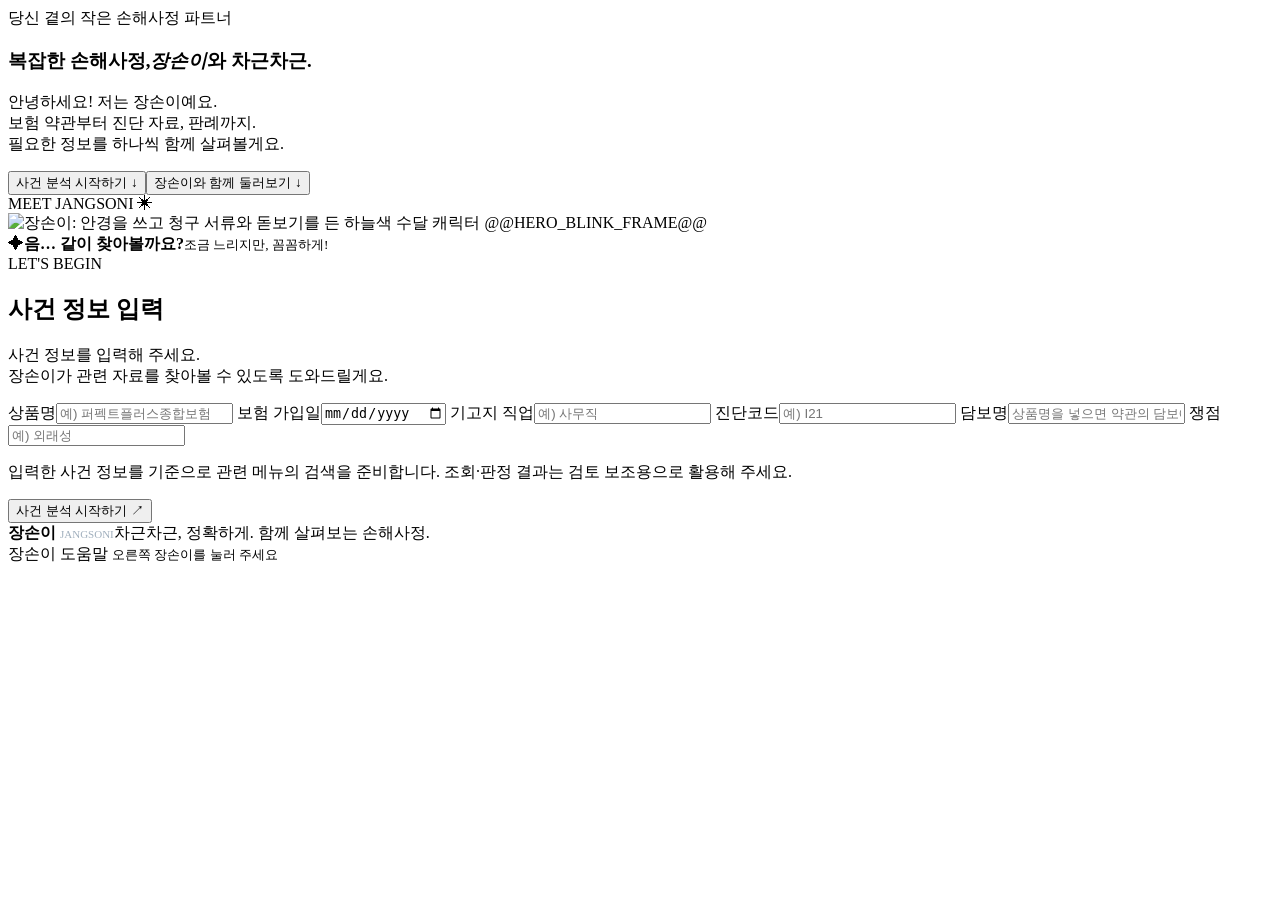
==== src/page.html @ 739481c6 "Apply design review with company colors and original mascot direction" ====
<!doctype html>
<html lang="ko">
<meta charset="utf-8">
<meta name="viewport" content="width=device-width, initial-scale=1">
<title>장손이</title>
  <style>
@@BASE_CSS@@
</style>
<style id="landing-styles">
@@LANDING_CSS@@
</style>
<style id="companion-styles">
@@COMPANION_CSS@@
@@COMPANION_CHAT_CSS@@
</style>
<style id="workspace-styles">
@@WORKSPACE_CSS@@
</style>


  <!-- 시작 화면 (기존 test.html) -->
  <section id="intro">
  <main id="landing-main">
    <section class="landing-hero landing-container" id="landing-welcome" aria-labelledby="hero-title">
      <div class="hero-copy landing-reveal">
        <span class="section-eyebrow">당신 곁의 작은 손해사정 파트너</span>
        <h1 class="hero-heading" id="hero-title"><span class="line">복잡한 손해사정,</span><span class="line"><em>장손이</em>와 차근차근.</span></h1>
        <p class="hero-lead">안녕하세요! 저는 장손이예요.<br>보험 약관부터 진단 자료, 판례까지.<br>필요한 정보를 하나씩 함께 살펴볼게요.</p>
        <div class="hero-actions"><button class="landing-primary" type="button" data-scroll-target="analysis-workbench">사건 분석 시작하기 <span aria-hidden="true">↓</span></button><button class="landing-secondary" id="show-tour" type="button" aria-controls="landing-tour" aria-expanded="false" data-scroll-target="landing-about">장손이와 함께 둘러보기 <span aria-hidden="true">↓</span></button></div>
      </div>
      <div class="hero-art landing-reveal"><span class="hero-caption">MEET JANGSONI ✳</span>
        <div class="mascot-stage" role="img" aria-label="안경을 쓰고 청구 서류와 돋보기를 든 하늘색 수달 캐릭터 장손이">
          <img class="mascots-img" src="@@HERO_IMAGE@@" alt="장손이: 안경을 쓰고 청구 서류와 돋보기를 든 하늘색 수달 캐릭터">
          @@HERO_BLINK_FRAME@@
        </div>
        <div class="hero-aside" aria-hidden="true"><span class="symbol">✦</span><span><strong>음… 같이 찾아볼까요?</strong><small>조금 느리지만, 꼼꼼하게!</small></span></div>
      </div>
    </section>
    <div id="landing-tour" hidden>
    <section class="about-band" id="landing-about"><div class="landing-container">
      <span class="section-eyebrow landing-reveal">NICE TO MEET YOU</span>
      <div class="about-title landing-reveal"><h2 class="section-heading" tabindex="-1">어려운 자료도,<br>하나씩 보면 괜찮아요.</h2><p class="section-desc">장손이는 복잡한 손해사정 자료를 찾아보고 정리하는 데 도움을 주는 작은 파트너예요.</p></div>
      <div class="about-cards">
        <article class="about-card landing-reveal"><div class="card-icon" aria-hidden="true">▤</div><h3>보험 약관을 꼼꼼하게</h3><p>가입한 상품의 약관과 관련 담보를 차근차근 확인해요.</p></article>
        <article class="about-card landing-reveal"><div class="card-icon" aria-hidden="true">✳</div><h3>의학 자료를 한곳에서</h3><p>진단코드, 코딩지침, 의학 논문을 연결해 살펴봐요.</p></article>
        <article class="about-card landing-reveal"><div class="card-icon" aria-hidden="true">⚖</div><h3>법적 근거까지 함께</h3><p>관련 판례와 분쟁조정 사례를 찾아 검토를 도와드려요.</p></article>
      </div></div></section>
    <section class="form-guide" id="landing-guide"><div class="landing-container guide-layout">
      <div class="landing-reveal"><span class="section-eyebrow">HOW IT WORKS</span><h2 class="section-heading guide-title">사건 정보는<br>이렇게 알려주세요.</h2><p class="section-desc">기본 정보를 입력하면, 관련 자료를 찾아볼 수 있어요. 모르는 항목은 비워 두고 시작하셔도 돼요.</p><button class="landing-secondary" style="margin-top:30px" type="button" data-scroll-target="analysis-workbench">직접 입력해 보기 <span aria-hidden="true">↗</span></button></div>
      <div class="guide-paper landing-reveal"><div class="guide-top"><span>사건 정보 입력 항목</span><span class="dots" aria-hidden="true">● ● ●</span></div><div class="guide-fields">
        <div class="guide-field"><span class="num">01</span> 보험상품명</div><div class="guide-field"><span class="num">02</span> 보험 가입일</div>
        <div class="guide-field"><span class="num">03</span> 기고지 직업</div><div class="guide-field"><span class="num">04</span> 진단코드</div>
        <div class="guide-field"><span class="num">05</span> 청구 담보</div><div class="guide-field"><span class="num">06</span> 주요 쟁점</div>
        </div><p class="guide-note"><span aria-hidden="true">✳</span> 실제 입력 및 조회 기능은 페이지 아래에서 이용할 수 있어요.</p>
      </div></div></section>
    <section class="journey-section journey-cards-left" id="landing-journey"><div class="landing-container">
      <div class="journey-heading landing-reveal"><span class="section-eyebrow">EXPLORE WITH JANGSONI</span><h2 class="section-heading">장손이와 함께<br>하나씩 둘러볼까요?</h2><p class="section-desc">사건을 입력하기 전에도 각 기능을 열어볼 수 있어요. 사건 정보를 입력했다면 그 내용으로 자료를 찾아요.</p></div>
      <div class="journey-grid">
        <aside class="journey-rail" aria-label="현재 안내 단계"><div class="journey-sticky">
          <div class="journey-mascot-wrap" aria-hidden="true"><img id="journey-static-frame" data-mascot-clone alt=""><img id="journey-walk-frame" alt="" hidden></div>
          <div class="journey-shadow" aria-hidden="true"></div><div class="journey-speech" id="journey-speech" aria-live="off">여기부터 살펴볼게요.</div>
          <div class="journey-progress" aria-hidden="true"><span id="journey-counter">01 / 07</span><span class="bar"><i id="journey-progress-bar"></i></span></div>
        </div></aside>
        <div class="journey-steps"><article class="journey-step is-active" data-step="0" aria-current="step">
  <div class="journey-card"><div class="step-top"><span class="step-id">STEP 01 / 07</span><span class="step-symbol" aria-hidden="true">◷</span></div>
  <h3>사건 타임라인</h3><p>중요한 날짜와 진료 이력을 따라 사건의 흐름을 정리합니다.</p><div class="step-features"><span>날짜·이력</span><span>규칙 기반 검토</span></div>
  <button class="step-open" type="button" data-preview-go="timeline">기능 열어보기 <span aria-hidden="true">↗</span></button></div>
</article>
<article class="journey-step" data-step="1">
  <div class="journey-card"><div class="step-top"><span class="step-id">STEP 02 / 07</span><span class="step-symbol" aria-hidden="true">▤</span></div>
  <h3>보험 약관</h3><p>가입 당시 상품 약관과 담보별 지급사유·제한사유를 검토합니다.</p><div class="step-features"><span>상품별 약관</span><span>담보 확인</span></div>
  <button class="step-open" type="button" data-preview-go="yakgwan">기능 열어보기 <span aria-hidden="true">↗</span></button></div>
</article>
<article class="journey-step" data-step="2">
  <div class="journey-card"><div class="step-top"><span class="step-id">STEP 03 / 07</span><span class="step-symbol" aria-hidden="true">＋</span></div>
  <h3>KCD 진단코드</h3><p>질병분류 코드와 코딩지침, 관련 사례를 한곳에서 살펴봅니다.</p><div class="step-features"><span>KCD 검색</span><span>코딩지침</span></div>
  <button class="step-open" type="button" data-preview-go="koicd">기능 열어보기 <span aria-hidden="true">↗</span></button></div>
</article>
<article class="journey-step" data-step="3">
  <div class="journey-card"><div class="step-top"><span class="step-id">STEP 04 / 07</span><span class="step-symbol" aria-hidden="true">⚖</span></div>
  <h3>판례 검색</h3><p>관련 법률 판례에서 주요 쟁점과 판단 근거를 확인합니다.</p><div class="step-features"><span>쟁점별 판례</span><span>법적 근거</span></div>
  <button class="step-open" type="button" data-preview-go="law">기능 열어보기 <span aria-hidden="true">↗</span></button></div>
</article>
<article class="journey-step" data-step="4">
  <div class="journey-card"><div class="step-top"><span class="step-id">STEP 05 / 07</span><span class="step-symbol" aria-hidden="true">⌕</span></div>
  <h3>의학 논문</h3><p>PubMed에서 진단명과 의학적 근거를 연결해 찾아봅니다.</p><div class="step-features"><span>PubMed</span><span>의학 근거</span></div>
  <button class="step-open" type="button" data-preview-go="pubmed">기능 열어보기 <span aria-hidden="true">↗</span></button></div>
</article>
<article class="journey-step" data-step="5">
  <div class="journey-card"><div class="step-top"><span class="step-id">STEP 06 / 07</span><span class="step-symbol" aria-hidden="true">≋</span></div>
  <h3>금감원 분쟁조정</h3><p>분쟁조정 결정례와 사례를 함께 검토합니다.</p><div class="step-features"><span>결정례</span><span>금감원 사례</span></div>
  <button class="step-open" type="button" data-preview-go="fss">기능 열어보기 <span aria-hidden="true">↗</span></button></div>
</article>
<article class="journey-step" data-step="6">
  <div class="journey-card"><div class="step-top"><span class="step-id">STEP 07 / 07</span><span class="step-symbol" aria-hidden="true">▦</span></div>
  <h3>카드뉴스 제작</h3><p>검토한 내용을 이해하기 쉬운 카드뉴스 형태로 정리합니다.</p><div class="step-features"><span>자료 작성</span><span>결과물 편집</span></div>
  <button class="step-open" type="button" data-preview-go="cardnews">기능 열어보기 <span aria-hidden="true">↗</span></button></div>
</article></div>
      </div>
    </div></section>
    <section class="demo-section"><div class="landing-container demo-panel">
      <div class="demo-copy landing-reveal"><span class="section-eyebrow">WHAT YOU GET</span><h2 class="section-heading">찾아본 자료는<br>한눈에 정리해요.</h2><p class="section-desc">사건별로 약관, 분류, 판례 등을 검토하고 결과 작성 단계로 이어갈 수 있어요.</p><small class="demo-disclaimer">※ 오른쪽은 형식을 보여주는 예시이며, 실제 조회·분석 결과가 아닙니다.</small></div>
      <div class="demo-paper landing-reveal"><div class="demo-paper-top"><span>사건 검토 흐름</span><span class="demo-label">화면 예시</span></div>
        <div class="demo-line"><span class="label">STEP 01</span><span class="value">사건 정보 및 주요 날짜 확인</span></div>
        <div class="demo-line"><span class="label">STEP 02</span><span class="value">관련 담보와 약관 조항 조회</span></div>
        <div class="demo-line"><span class="label">STEP 03</span><span class="value">진단코드 및 의학적 근거 검토</span></div>
        <div class="demo-line"><span class="label">STEP 04</span><span class="value">판례·분쟁조정 사례 확인 및 카드뉴스 정리</span></div>
      </div></div></section>
    </div>
    <section class="workbench-section" id="analysis-workbench" aria-labelledby="case-input-heading"><div class="landing-container">
      <div class="workbench-heading"><span class="section-eyebrow">LET'S BEGIN</span><h2 class="section-heading" id="case-input-heading" tabindex="-1">사건 정보 입력</h2><p class="section-desc">사건 정보를 입력해 주세요.<br>장손이가 관련 자료를 찾아볼 수 있도록 도와드릴게요.</p></div>
      <div class="workbench-card">
            <!-- 사건 정보 입력: 시작하기를 누르면 이 값으로 각 메뉴를 자동 검색 -->
    <form id="case-form" class="case-form" autocomplete="off">
      <label>상품명<input id="in-product" type="text" placeholder="예) 퍼펙트플러스종합보험"></label>
      <label>보험 가입일<input id="in-date" type="date"></label>
      <label>기고지 직업<input id="in-job" type="text" placeholder="예) 사무직"></label>
      <label>진단코드<input id="in-code" type="text" list="kcd-list" placeholder="예) I21"></label>
      <label>담보명<input id="in-cover" type="text" list="intro-cover-list" placeholder="상품명을 넣으면 약관의 담보에서 골라요"></label>
      <label>쟁점<input id="in-issue" type="text" list="issue-list" placeholder="예) 외래성"></label>
      <!-- 상품 약관: 상품명·가입일을 넣으면 바로 공시실 약관을 받아, 담보명은 그 약관의 특약 중에서만 고르게 함 -->
      <div id="intro-yak" class="intro-yak" hidden></div>
      <datalist id="intro-cover-list"></datalist>
      <datalist id="kcd-list"></datalist>
      <datalist id="cover-list">
        <option value="일반상해사망"></option><option value="교통재해사망"></option><option value="일반후유장해"></option>
        <option value="뇌혈관질환진단비"></option><option value="뇌졸중진단비"></option><option value="급성심근경색증진단비"></option>
        <option value="허혈성심장질환진단비"></option><option value="암진단비"></option><option value="갑상선암진단비"></option>
      </datalist>
      <datalist id="issue-list">
        <option value="외래성"></option><option value="우연성"></option><option value="고지의무"></option>
        <option value="진단확정"></option><option value="입원 필요성"></option><option value="장해 고정"></option>
        <option value="암 분류"></option><option value="설명의무"></option><option value="원발부위"></option>
      </datalist>
    </form>



        <div class="workbench-bottom"><p>입력한 사건 정보를 기준으로 관련 메뉴의 검색을 준비합니다. 조회·판정 결과는 검토 보조용으로 활용해 주세요.</p><button id="start" type="button">사건 분석 시작하기 <span aria-hidden="true">↗</span></button></div>
      </div></div></section>
  </main>
  <footer class="landing-footer landing-container"><b>장손이 <span style="font-weight:500;font-size:11px;color:#a0afbd;letter-spacing:0">JANGSONI</span></b><span>차근차근, 정확하게. 함께 살펴보는 손해사정.</span></footer>
</section>

  <!-- 판례 화면 (기존 03_sketch_law.html) -->
  <!-- 메뉴 화면 -->
  <section id="menu" class="work-screen" hidden>
    <div class="wrap">
      <div class="law-header">
        <h1>무엇을 찾아볼까요?</h1>
        <div class="menu-navigation">
          <button class="back" type="button" data-go="intro">← 처음 화면으로</button>
          <button class="back" type="button" data-go="intro" data-scroll-target="analysis-workbench">입력 내용 수정</button>
        </div>
      </div>
      <div id="case-summary" class="note case-summary"></div>
      <div class="menu-grid">
        <button class="menu-item" type="button" data-go="timeline"><span class="menu-icon" aria-hidden="true">◷</span><span class="menu-title">사건 타임라인</span><small>날짜·이력 자동 판정 · 증빙 목록</small><span class="auto-result" id="ar-timeline"></span></button>
        <button class="menu-item" type="button" data-go="yakgwan"><span class="menu-icon" aria-hidden="true">▤</span><span class="menu-title">약관</span><small>지급사유 · 지급 제한사유</small><span class="auto-result" id="ar-yakgwan"></span></button>
        <button class="menu-item" type="button" data-go="koicd"><span class="menu-icon" aria-hidden="true">＋</span><span class="menu-title">한국표준질병사인분류(KCD)</span><small>KCD 9차 분류 · 코딩지침 · 코딩사례</small><span class="auto-result" id="ar-koicd"></span></button>
        <button class="menu-item" type="button" data-go="law"><span class="menu-icon" aria-hidden="true">⚖</span><span class="menu-title">판례</span><small>상해사망·장해·뇌혈관·암·심혈관</small><span class="auto-result" id="ar-law"></span></button>
        <button class="menu-item" type="button" data-go="pubmed"><span class="menu-icon" aria-hidden="true">⌕</span><span class="menu-title">의학 논문</span><small>PubMed 검색</small><span class="auto-result" id="ar-pubmed"></span></button>
        <button class="menu-item" type="button" data-go="fss"><span class="menu-icon" aria-hidden="true">≋</span><span class="menu-title">금융감독원 분쟁조정정보</span><small>금감원 결정례·해결기준·사례·판례·유의사항</small><span class="auto-result" id="ar-fss"></span></button>
        <button class="menu-item" type="button" data-go="cardnews"><span class="menu-icon" aria-hidden="true">▦</span><span class="menu-title">카드뉴스 만들기</span><small>6장 양식 · 바로 편집</small><span class="auto-result" id="ar-cardnews"></span></button>
      </div>
    </div>
  </section>

  <!-- 약관 화면 (현대해상 공시실 > 보험상품공시) -->
  <section id="yakgwan" class="work-screen" hidden>
    <div class="wrap wide">
      <div class="law-header">
        <h1>약관</h1>
        <button class="back" type="button" data-go="menu">← 메뉴로</button>
      </div>
      <div class="note">
        상품명·가입일로 <a href="https://www.hi.co.kr/serviceAction.do?menuId=100932" target="_blank" rel="noopener">현대해상 공시실</a>에서
        가입 당시 판매된 상품의 약관을 찾아, 청구 담보의 지급사유와 지급 제한사유를 원문 그대로 보여 줘요. (인터넷 필요)
      </div>
      <!-- 실제 상품 약관 찾기: 처음 화면의 상품명·가입일·담보명이 자동으로 들어감 -->
      <form id="yak-form" class="yak-form">
        <label>상품명<input id="yak-product" type="text" placeholder="예) 퍼펙트플러스종합보험"></label>
        <label>가입일<input id="yak-date" type="date"></label>
        <label>청구 담보<input id="yak-cover" type="text" placeholder="예) 급성심근경색진단비"></label>
        <button type="submit">약관 찾기</button>
      </form>
      <div id="yak-live"></div>

      <!-- 표준약관 기준 (상품 약관을 못 찾았을 때 참고) -->
      <details id="yak-std" class="yak-std" open>
        <summary>표준약관 기준으로 보기 (참고)</summary>
        <div class="codes">
          <div class="code-group" id="yak-groups"></div>
        </div>
        <div id="yak-panel" class="yak-panel"></div>
        <p class="crit-src">
          출처: 보험업감독업무시행세칙 [별표 15] 표준약관 중 질병·상해보험(손해보험 회사용), 2025.6.30. 개정분.
        </p>
      </details>
    </div>
  </section>

  <!-- 금융감독원 분쟁조정정보 화면 -->
  <section id="fss" class="work-screen" hidden>
    <div class="wrap wide">
      <div class="law-header">
        <h1>금융감독원 분쟁조정정보</h1>
        <button class="back" type="button" data-go="menu">← 메뉴로</button>
      </div>
      <div class="note" id="fss-note">
        금융감독원 분쟁조정정보(결정례·해결기준·사례·판례·소비자 유의사항) 중 보험 분야 자료를 이 파일에 넣어 두고,
        처음 화면에 넣은 정보로 관련 자료를 골라 보여 줘요.
      </div>
      <form id="fss-form" class="koicd-search">
        <input id="fss-query" type="search" placeholder="검색어 (예: 고지의무, 뇌경색 진단비, 실손 도수치료)">
        <button type="submit">찾기</button>
      </form>
      <!-- 맞는 자료: 게시판별 건수 요약 + 게시판 탭 + 카드 -->
      <div id="fss-result"></div>
    </div>
  </section>

  <!-- KOICD 질병분류 정보센터 화면 -->
  <section id="koicd" class="work-screen" hidden>
    <div class="wrap wide">
      <div class="law-header">
        <h1>한국표준질병사인분류(KCD)</h1>
        <button class="back" type="button" data-go="menu">← 메뉴로</button>
      </div>
      <div class="note">
        KCD 9차 질병분류표와 질병코딩지침서·코딩사례집(8차, 9차는 아직 공개 전)을 이 파일에 넣어 두어 인터넷 없이 찾아요.
        진단코드(예: I21, I63.5) 또는 병명을 넣으세요.
      </div>
      <form id="koicd-form" class="koicd-search">
        <input id="koicd-query" type="search" list="kcd-list" placeholder="진단코드 또는 병명 (예: I21, 뇌경색)">
        <button type="submit">찾기</button>
      </form>

      <aside class="search-intro">
        <span class="search-intro-mark" aria-hidden="true">⌕</span>
        <div>
          <h2>진단코드나 병명으로 시작해 보세요</h2>
          <p>예시를 누르면 검색창에 입력돼요.</p>
          <div class="search-examples">
            <button type="button" data-example-input="koicd-query" data-example-value="I21">I21</button>
            <button type="button" data-example-input="koicd-query" data-example-value="뇌경색">뇌경색</button>
          </div>
          <p>분류명과 관련 코딩지침·코딩사례를 함께 살펴볼 수 있어요.</p>
        </div>
      </aside>

      <!-- 검색 결과 (찾기를 누르거나 처음 화면에 진단코드를 넣으면 표시) -->
      <div id="koicd-result"></div>
    </div>
  </section>

  <!-- 의학 논문(PubMed) 화면: PubMed는 다른 화면 안에 넣는 것을 막아 두어서 새 창으로 엶 -->
  <section id="pubmed" class="work-screen" hidden>
    <div class="wrap">
      <div class="law-header">
        <h1>의학 논문 (PubMed)</h1>
        <button class="back" type="button" data-go="menu">← 메뉴로</button>
      </div>
      <div class="note">
        미국 국립의학도서관의 의학 논문 검색 사이트예요. PubMed는 다른 화면 안에 넣는 것을 막아 두어서, 검색 결과는 <b>새 창</b>으로 열려요. (인터넷 연결 필요, 영어로 검색하면 결과가 더 많아요)
      </div>
      <form id="pubmed-form" class="controls">
        <input id="pubmed-query" type="search" placeholder="검색어 입력 (예: moyamoya disease, lacunar infarction)">
        <button class="filter active" type="submit">PubMed에서 검색</button>
        <a class="back" href="https://pubmed.ncbi.nlm.nih.gov/" target="_blank" rel="noopener">PubMed 첫 화면 열기</a>
      </form>

      <aside class="search-intro">
        <span class="search-intro-mark" aria-hidden="true">⌕</span>
        <div>
          <h2>찾고 싶은 의학 용어를 입력해 보세요</h2>
          <p>예시를 누르면 검색창에 입력돼요.</p>
          <div class="search-examples">
            <button type="button" data-example-input="pubmed-query" data-example-value="moyamoya disease">moyamoya disease</button>
            <button type="button" data-example-input="pubmed-query" data-example-value="lacunar infarction">lacunar infarction</button>
          </div>
          <p>검색을 실행하면 PubMed 검색 결과가 새 창으로 열려요.</p>
        </div>
      </aside>
    </div>
  </section>

  <!-- 카드뉴스 만들기 화면 -->
  <section id="cardnews" class="work-screen" hidden>
    <div class="wrap">
      <div class="law-header">
        <h1>카드뉴스 만들기</h1>
        <button class="back" type="button" data-go="menu">← 메뉴로</button>
      </div>
      <!-- 카드뉴스 종류: 탭 3개 + 세부 유형 -->
      <div class="tabs" id="cn-tabs"></div>
      <div class="filters cn-subs" id="cn-subs"></div>
      <div class="note">
        탭과 세부 유형을 고르면 그에 맞는 카드뉴스 양식이 나와요. 한 장에 한 내용씩이고, <b>글자를 눌러 바로 고칠 수 있어요.</b>
        '(직접 입력)' 칸은 사건마다 채워 주세요. 고친 내용은 유형별로 이 컴퓨터의 브라우저에 자동 저장돼요. 이미지 저장은 인터넷이 연결돼 있어야 해요.
      </div>
      <div class="cn-toolbar">
        <button id="cn-save-all" class="cn-btn primary" type="button">6장 모두 이미지(PNG)로 저장</button>
        <button id="cn-reset" class="cn-btn" type="button">처음 양식으로 되돌리기</button>
        <span id="cn-status" class="cn-status"></span>
      </div>
      <div id="cn-list" class="cn-list"></div>
    </div>
  </section>

  <!-- 사건 타임라인: 날짜·이력 입력 → 자동 판정 → 증빙 체크리스트 → 카드뉴스 반영 -->
  <section id="timeline" class="work-screen" hidden>
    <div class="wrap wide">
      <div class="law-header">
        <h1>사건 타임라인 · 자동 판정</h1>
        <button class="back" type="button" data-go="menu">← 메뉴로</button>
      </div>
      <div class="note">
        날짜와 진료 이력을 넣고 <b>[판정하기]</b>를 누르면 보장개시·고지의무·해지권·통지의무를 표준약관(질병·상해보험) 규칙으로 자동 판정해요.
        판정 결과는 <b>검토 보조용</b>이에요. 최종 판단은 실제 상품 약관과 서류로 확인해 주세요. 고객 의료 정보는 이 화면에서 저장하지 않아요(새로고침하면 지워져요).
      </div>

      <div class="tl-grid">
        <fieldset class="tl-box">
          <legend>계약·사고 날짜</legend>
          <label>청약일(계약일)<input id="tl-apply" type="date"></label>
          <label>책임개시일<input id="tl-start" type="date"></label>
          <label>진단확정일·사고일<input id="tl-event" type="date"></label>
          <label>판정 기준일 (오늘)<input id="tl-today" type="date"></label>
          <label>청구 담보<input id="tl-cover" type="text" list="cover-list" placeholder="예) 뇌혈관질환진단비"></label>
          <label class="inline"><input id="tl-diagcontract" type="checkbox"> 진단계약(가입 때 건강진단)</label>
        </fieldset>

        <fieldset class="tl-box">
          <legend>진단비 조건 (해당 시)</legend>
          <label>면책기간 (책임개시 후 ○일)<input id="tl-waitdays" type="number" min="0" placeholder="예) 90"></label>
          <label>감액기간 (책임개시 후 ○년)<input id="tl-reduceyears" type="number" min="0" step="0.5" placeholder="예) 1"></label>
          <label>감액기간 지급률 (%)<input id="tl-reducerate" type="number" min="0" max="100" placeholder="예) 50"></label>
          <label>진단 근거 검사
            <select id="tl-diagbasis">
              <option value="">선택 안 함</option>
              <option value="confirm">확정검사 (CT·MRI·조직검사 등)</option>
              <option value="screen">선별검사만 (초음파·혈액검사 등)</option>
              <option value="clinical">임상 소견만 (검사 결과 없음)</option>
            </select>
          </label>
        </fieldset>

        <fieldset class="tl-box">
          <legend>고지의무 · 해지권</legend>
          <label>회사가 위반 사실을 안 날<input id="tl-known" type="date"></label>
          <label class="inline"><input id="tl-insurerknew" type="checkbox"> 회사가 계약 당시 알았거나 과실로 몰랐음</label>
          <label class="inline"><input id="tl-agentblock" type="checkbox"> 설계사가 고지 기회를 안 주거나 방해·부실고지 권유</label>
        </fieldset>

        <fieldset class="tl-box">
          <legend>통지의무 (직업)</legend>
          <label>가입 때 알린 직업<input id="tl-job0" type="text" placeholder="예) 사무직"></label>
          <label>사고 당시 직업<input id="tl-job1" type="text" placeholder="예) 택배 배송기사"></label>
          <label>직업 바뀐 날<input id="tl-jobdate" type="date"></label>
          <label>위험 변화
            <select id="tl-risk">
              <option value="">선택 안 함</option>
              <option value="up">위험 증가 (요율 상승)</option>
              <option value="same">변화 없음</option>
              <option value="down">위험 감소 (요율 하락)</option>
            </select>
          </label>
          <label>변경 전 요율<input id="tl-rate0" type="number" min="0" step="0.01" placeholder="예) 0.5"></label>
          <label>변경 후 요율<input id="tl-rate1" type="number" min="0" step="0.01" placeholder="예) 1.0"></label>
          <label class="inline"><input id="tl-notified" type="checkbox"> 직업 변경을 회사에 알림</label>
          <label class="inline"><input id="tl-jobrelated" type="checkbox" checked> 사고가 바뀐 직업(업무)과 관련 있음</label>
        </fieldset>
      </div>

      <fieldset class="tl-box tl-history">
        <legend>가입 전 진료·투약 이력 (요양급여내역·진료기록 기준)</legend>
        <div class="tl-hint">청약서 질문 기간(표준 청약서 기준): 3개월 이내 진찰·검사·치료·투약 / 1년 이내 추가검사(재검사) / 5년 이내 입원·수술·7일 이상 치료·30일 이상 투약 / 5년 이내 10대 질병(암·고혈압·협심증·심근경색·뇌졸중·당뇨 등). 상품별 청약서 질문을 꼭 확인하세요.</div>
        <div id="tl-rows"></div>
        <button id="tl-addrow" class="cn-btn" type="button">+ 이력 추가</button>
      </fieldset>

      <div class="cn-toolbar">
        <button id="tl-run" class="cn-btn primary" type="button">판정하기</button>
        <button id="tl-sample" class="cn-btn" type="button">예시 사건 불러오기</button>
        <button id="tl-apply-cn" class="cn-btn" type="button" disabled>카드뉴스에 반영하기</button>
      </div>

      <div id="tl-result" class="tl-result" hidden>
        <h2>자동 판정 결과</h2>
        <div id="tl-findings"></div>
        <h2>증빙 체크리스트</h2>
        <div id="tl-checklist" class="tl-checklist"></div>
      </div>
    </div>
  </section>

  <!-- 준비 중 화면 -->
  <section id="soon" class="work-screen" hidden>
    <div class="wrap">
      <div class="law-header">
        <h1 id="soon-title">준비 중</h1>
        <button class="back" type="button" data-go="menu">← 메뉴로</button>
      </div>
      <div class="empty">아직 준비 중인 메뉴예요.</div>
    </div>
  </section>

  <section id="law" class="work-screen" hidden>
    <div class="wrap">
      <div class="law-header">
        <h1>장기 손해사정 판례</h1>
        <button id="home" class="back" type="button" data-go="menu">← 메뉴로</button>
      </div>

      <div class="tabs">
        <button class="tab active" type="button" data-category="상해사망">상해사망</button>
        <button class="tab" type="button" data-category="장해">장해</button>
        <button class="tab" type="button" data-category="뇌혈관질환">뇌혈관질환</button>
        <button class="tab" type="button" data-category="암">암</button>
        <button class="tab" type="button" data-category="심혈관질환">심혈관질환</button>
      </div>

      <div class="note" id="note-injury">
        상해사고는 <b>급격성·우연성·외래성</b>을 모두 갖춰야 해요.
        아래는 상해(재해)사망 보험금 청구에서 상해사고가 인정되지 않은 대법원 판례예요.
        출처: 법제처 판례 데이터
      </div>

      <div class="controls">
        <input id="search" type="search" placeholder="검색어 입력 (예: 심근경색, 2010다12241)">
        <div class="filters" id="type-filters">
          <button class="filter active" type="button" data-type="전체">전체</button>
          <button class="filter" type="button" data-type="급격성">급격성</button>
          <button class="filter" type="button" data-type="우연성">우연성</button>
          <button class="filter" type="button" data-type="외래성">외래성</button>
        </div>
      </div>

      <div id="count"></div>
      <div id="cards" class="cards"></div>

      <!-- 법제처 실시간 판례 검색: 판례 탭에 들어올 때마다 새로 검색해 새 판례도 보이게 -->
      <div class="live-law">
        <h2>법제처 최신 판례 검색 <span id="live-law-time" class="live-time"></span></h2>
        <div class="note">
          위 카드는 이 파일에 저장해 둔 판례예요. 아래는 판례 탭에 들어올 때마다 국가법령정보센터에서 <b>새로 검색한 결과</b>라서, 저장 뒤에 추가된 판례도 볼 수 있어요. (인터넷 연결 필요)
        </div>
        <form id="live-law-form" class="controls">
          <input id="live-law-query" type="search" placeholder="검색어 (예: 심근경색 보험금)">
          <button class="cn-btn primary" type="submit">다시 검색</button>
          <a id="live-law-newtab" class="back" href="https://www.law.go.kr/precSc.do?menuId=7" target="_blank" rel="noopener">새 창에서 열기</a>
        </form>
        <iframe id="live-law-frame" class="site-frame" title="국가법령정보센터 판례 검색"></iframe>
      </div>
    </div>
  </section>

  <div class="companion-dock" aria-hidden="true">
    <span>장손이 도움말</span>
    <small>오른쪽 장손이를 눌러 주세요</small>
  </div>
  <button id="case-companion" type="button" aria-label="장손이 도움말 열기" aria-haspopup="dialog" aria-controls="companion-chat" aria-expanded="false" hidden>
    <span class="companion-art" aria-hidden="true">
      @@COMPANION_BLINK_FRAME@@
    </span>
    <span class="companion-hints" aria-hidden="true">
      <span class="companion-hint companion-hint-help">
        <svg viewBox="0 0 56 54" fill="none">
          <path d="M12 5C6 6 3 11 4 18L5 30C6 36 12 39 19 39L23 47L30 39L41 38C49 37 52 31 51 23L50 16C49 8 43 4 35 4Z" fill="#FFF8EE" stroke="#F0BE92" stroke-width="1.7" stroke-linejoin="round"/>
          <path d="M22 17C23 11 34 11 35 17C36 22 28 22 28 27" stroke="#D66C25" stroke-width="3.3" stroke-linecap="round"/>
          <circle cx="28" cy="32" r="1.9" fill="#D66C25"/>
          <path d="M11 13L14 10" stroke="#FFF" stroke-width="2.5" stroke-linecap="round"/>
        </svg>
      </span>
      <span class="companion-hint companion-hint-search">
        <svg viewBox="0 0 56 54" fill="none">
          <path d="M15 5C7 6 3 12 4 20L5 29C6 36 12 40 22 40L30 47L33 39L41 38C49 37 53 31 52 22L50 16C48 8 42 4 34 4Z" fill="#EFF7FC" stroke="#B5D1E5" stroke-width="1.7" stroke-linejoin="round"/>
          <circle cx="25" cy="21" r="8" fill="#FFF" stroke="#477DA5" stroke-width="2.8"/>
          <path d="M31 27L38 34" stroke="#D77732" stroke-width="4" stroke-linecap="round"/>
          <path d="M20 19C20 17 22 16 24 16" stroke="#C6E3F3" stroke-width="2" stroke-linecap="round"/>
        </svg>
      </span>
    </span>
  </button>
  <dialog id="companion-chat" class="companion-chat" aria-labelledby="companion-chat-title" hidden>
    <header class="companion-chat-header">
      <h2 id="companion-chat-title">장손이 도움말</h2>
      <button type="button" class="companion-chat-guide-button" data-chat-guide hidden>사용법</button>
      <button type="button" class="companion-chat-close" data-chat-close aria-label="채팅 닫기">×</button>
    </header>
    <div class="companion-chat-invitation">
      <p>도움이 필요하신가요?</p>
      <div class="companion-chat-actions">
        <button type="button" data-chat-close>아니오</button>
        <button type="button" class="companion-chat-primary" data-chat-yes>질문하기</button>
      </div>
    </div>
    <div class="companion-chat-guide" hidden>
      <h3 tabindex="-1"></h3>
      <ol></ol>
      <div class="companion-chat-actions">
        <button type="button" class="companion-chat-primary" data-guide-confirm>확인했어요</button>
      </div>
    </div>
    <div class="companion-chat-conversation" hidden>
      <div class="companion-chat-log" role="log" aria-label="장손이와 나눈 대화" tabindex="0">
        <div class="companion-chat-bubble" data-sender="assistant">
          <span class="companion-chat-speaker">장손이</span>
          <p>안녕하세요! 사이트를 이용하면서 궁금한 점이 있으면 남겨 주세요.</p>
        </div>
      </div>
      <form class="companion-chat-composer">
        <div class="companion-chat-pending" hidden>
          <span aria-live="polite"></span>
          <button type="button" data-chat-remove>첨부 지우기</button>
        </div>
        <textarea rows="2" aria-label="장손이에게 보낼 메시지" placeholder="메시지를 입력해 주세요" enterkeyhint="send"></textarea>
        <input type="file" multiple hidden>
        <div class="companion-chat-actions">
          <button type="button" data-chat-attach>파일 첨부</button>
          <button type="submit" class="companion-chat-primary">보내기</button>
        </div>
      </form>
    </div>
  </dialog>

  <!-- 분쟁조정 탭 데이터: FSS분쟁조정 폴더의 FSS_분쟁조정정보_보험.json을 gzip+base64로 줄여 넣음 -->
  <script>@@FSS_DATA@@</script>
  <!-- KOICD 탭 데이터: KCD9 폴더의 KCD9_질병분류표.csv, KCD8_질병코딩지침서.html, KCD8_코딩사례집을 gzip+base64로 줄여 넣음 -->
  <script>@@KOICD_DATA@@</script>
  <script>
@@ANALYSIS_JS@@
</script>



<script id="landing-script">
@@APP_JS@@
</script>
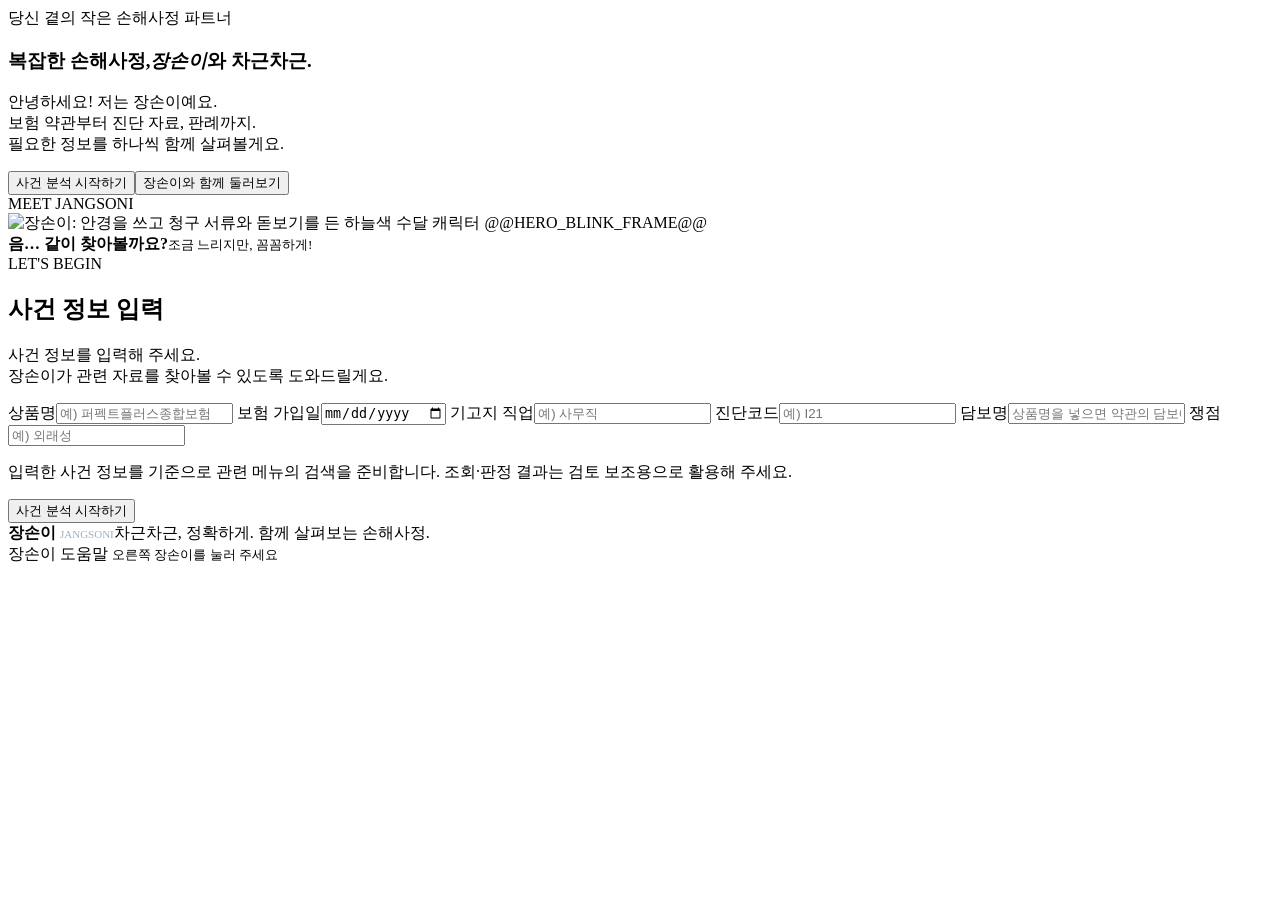
==== commit d70437f7: "Use Lucide icons and isolate mascot gestures while restoring desktop and mobile intro snaps" ====
--- a/src/page.html
+++ b/src/page.html
@@ -3,6 +3,7 @@
 <meta charset="utf-8">
 <meta name="viewport" content="width=device-width, initial-scale=1">
 <title>장손이</title>
+<!-- @@LUCIDE_LICENSE@@ -->
   <style>
 @@BASE_CSS@@
 </style>
@@ -16,6 +17,9 @@
 <style id="workspace-styles">
 @@WORKSPACE_CSS@@
 </style>
+<style id="hyundai-styles">
+@@HYUNDAI_CSS@@
+</style>
 
 
   <!-- 시작 화면 (기존 test.html) -->
@@ -26,14 +30,14 @@
         <span class="section-eyebrow">당신 곁의 작은 손해사정 파트너</span>
         <h1 class="hero-heading" id="hero-title"><span class="line">복잡한 손해사정,</span><span class="line"><em>장손이</em>와 차근차근.</span></h1>
         <p class="hero-lead">안녕하세요! 저는 장손이예요.<br>보험 약관부터 진단 자료, 판례까지.<br>필요한 정보를 하나씩 함께 살펴볼게요.</p>
-        <div class="hero-actions"><button class="landing-primary" type="button" data-scroll-target="analysis-workbench">사건 분석 시작하기 <span aria-hidden="true">↓</span></button><button class="landing-secondary" id="show-tour" type="button" aria-controls="landing-tour" aria-expanded="false" data-scroll-target="landing-about">장손이와 함께 둘러보기 <span aria-hidden="true">↓</span></button></div>
-      </div>
-      <div class="hero-art landing-reveal"><span class="hero-caption">MEET JANGSONI ✳</span>
+        <div class="hero-actions"><button class="landing-primary" type="button" data-scroll-target="analysis-workbench">사건 분석 시작하기 <span aria-hidden="true" data-icon="arrow-down"></span></button><button class="landing-secondary" id="show-tour" type="button" aria-controls="landing-tour" aria-expanded="false" data-scroll-target="landing-about">장손이와 함께 둘러보기 <span aria-hidden="true" data-icon="arrow-down"></span></button></div>
+      </div>
+      <div class="hero-art landing-reveal"><span class="hero-caption">MEET JANGSONI <span data-icon="search" aria-hidden="true"></span></span>
         <div class="mascot-stage" role="img" aria-label="안경을 쓰고 청구 서류와 돋보기를 든 하늘색 수달 캐릭터 장손이">
           <img class="mascots-img" src="@@HERO_IMAGE@@" alt="장손이: 안경을 쓰고 청구 서류와 돋보기를 든 하늘색 수달 캐릭터">
           @@HERO_BLINK_FRAME@@
         </div>
-        <div class="hero-aside" aria-hidden="true"><span class="symbol">✦</span><span><strong>음… 같이 찾아볼까요?</strong><small>조금 느리지만, 꼼꼼하게!</small></span></div>
+        <div class="hero-aside" aria-hidden="true"><span class="symbol" data-icon="search"></span><span><strong>음… 같이 찾아볼까요?</strong><small>조금 느리지만, 꼼꼼하게!</small></span></div>
       </div>
     </section>
     <div id="landing-tour" hidden>
@@ -41,61 +45,64 @@
       <span class="section-eyebrow landing-reveal">NICE TO MEET YOU</span>
       <div class="about-title landing-reveal"><h2 class="section-heading" tabindex="-1">어려운 자료도,<br>하나씩 보면 괜찮아요.</h2><p class="section-desc">장손이는 복잡한 손해사정 자료를 찾아보고 정리하는 데 도움을 주는 작은 파트너예요.</p></div>
       <div class="about-cards">
-        <article class="about-card landing-reveal"><div class="card-icon" aria-hidden="true">▤</div><h3>보험 약관을 꼼꼼하게</h3><p>가입한 상품의 약관과 관련 담보를 차근차근 확인해요.</p></article>
-        <article class="about-card landing-reveal"><div class="card-icon" aria-hidden="true">✳</div><h3>의학 자료를 한곳에서</h3><p>진단코드, 코딩지침, 의학 논문을 연결해 살펴봐요.</p></article>
-        <article class="about-card landing-reveal"><div class="card-icon" aria-hidden="true">⚖</div><h3>법적 근거까지 함께</h3><p>관련 판례와 분쟁조정 사례를 찾아 검토를 도와드려요.</p></article>
+        <article class="about-card landing-reveal"><div class="card-icon" aria-hidden="true" data-icon="file-text"></div><h3>보험 약관을 꼼꼼하게</h3><p>가입한 상품의 약관과 관련 담보를 차근차근 확인해요.</p></article>
+        <article class="about-card landing-reveal"><div class="card-icon" aria-hidden="true" data-icon="stethoscope"></div><h3>의학 자료를 한곳에서</h3><p>진단코드, 코딩지침, 의학 논문을 연결해 살펴봐요.</p></article>
+        <article class="about-card landing-reveal"><div class="card-icon" aria-hidden="true" data-icon="scale"></div><h3>법적 근거까지 함께</h3><p>관련 판례와 분쟁조정 사례를 찾아 검토를 도와드려요.</p></article>
       </div></div></section>
     <section class="form-guide" id="landing-guide"><div class="landing-container guide-layout">
-      <div class="landing-reveal"><span class="section-eyebrow">HOW IT WORKS</span><h2 class="section-heading guide-title">사건 정보는<br>이렇게 알려주세요.</h2><p class="section-desc">기본 정보를 입력하면, 관련 자료를 찾아볼 수 있어요. 모르는 항목은 비워 두고 시작하셔도 돼요.</p><button class="landing-secondary" style="margin-top:30px" type="button" data-scroll-target="analysis-workbench">직접 입력해 보기 <span aria-hidden="true">↗</span></button></div>
-      <div class="guide-paper landing-reveal"><div class="guide-top"><span>사건 정보 입력 항목</span><span class="dots" aria-hidden="true">● ● ●</span></div><div class="guide-fields">
+      <div class="landing-reveal"><span class="section-eyebrow">HOW IT WORKS</span><h2 class="section-heading guide-title">사건 정보는<br>이렇게 알려주세요.</h2><p class="section-desc">기본 정보를 입력하면, 관련 자료를 찾아볼 수 있어요. 모르는 항목은 비워 두고 시작하셔도 돼요.</p><button class="landing-secondary" style="margin-top:30px" type="button" data-scroll-target="analysis-workbench">직접 입력해 보기 <span aria-hidden="true" data-icon="arrow-up-right"></span></button></div>
+      <div class="guide-paper landing-reveal"><div class="guide-top"><span>사건 정보 입력 항목</span><span class="dots" aria-hidden="true" data-icon="ellipsis"></span></div><div class="guide-fields">
         <div class="guide-field"><span class="num">01</span> 보험상품명</div><div class="guide-field"><span class="num">02</span> 보험 가입일</div>
         <div class="guide-field"><span class="num">03</span> 기고지 직업</div><div class="guide-field"><span class="num">04</span> 진단코드</div>
         <div class="guide-field"><span class="num">05</span> 청구 담보</div><div class="guide-field"><span class="num">06</span> 주요 쟁점</div>
-        </div><p class="guide-note"><span aria-hidden="true">✳</span> 실제 입력 및 조회 기능은 페이지 아래에서 이용할 수 있어요.</p>
+        </div><p class="guide-note"><span data-icon="info" aria-hidden="true"></span> 실제 입력 및 조회 기능은 페이지 아래에서 이용할 수 있어요.</p>
       </div></div></section>
     <section class="journey-section journey-cards-left" id="landing-journey"><div class="landing-container">
       <div class="journey-heading landing-reveal"><span class="section-eyebrow">EXPLORE WITH JANGSONI</span><h2 class="section-heading">장손이와 함께<br>하나씩 둘러볼까요?</h2><p class="section-desc">사건을 입력하기 전에도 각 기능을 열어볼 수 있어요. 사건 정보를 입력했다면 그 내용으로 자료를 찾아요.</p></div>
       <div class="journey-grid">
+        <div class="journey-board">
         <aside class="journey-rail" aria-label="현재 안내 단계"><div class="journey-sticky">
           <div class="journey-mascot-wrap" aria-hidden="true"><img id="journey-static-frame" data-mascot-clone alt=""><img id="journey-walk-frame" alt="" hidden></div>
           <div class="journey-shadow" aria-hidden="true"></div><div class="journey-speech" id="journey-speech" aria-live="off">여기부터 살펴볼게요.</div>
           <div class="journey-progress" aria-hidden="true"><span id="journey-counter">01 / 07</span><span class="bar"><i id="journey-progress-bar"></i></span></div>
         </div></aside>
         <div class="journey-steps"><article class="journey-step is-active" data-step="0" aria-current="step">
-  <div class="journey-card"><div class="step-top"><span class="step-id">STEP 01 / 07</span><span class="step-symbol" aria-hidden="true">◷</span></div>
-  <h3>사건 타임라인</h3><p>중요한 날짜와 진료 이력을 따라 사건의 흐름을 정리합니다.</p><div class="step-features"><span>날짜·이력</span><span>규칙 기반 검토</span></div>
-  <button class="step-open" type="button" data-preview-go="timeline">기능 열어보기 <span aria-hidden="true">↗</span></button></div>
+  <div class="journey-card"><div class="step-top"><span class="step-id">STEP 01 / 07</span><span class="step-symbol" aria-hidden="true" data-icon="clock"></span></div>
+  <h3><button class="step-toggle" type="button" aria-expanded="true" aria-controls="journey-detail-0"><span class="step-title">사건 타임라인</span><span class="step-toggle-icon" data-icon="plus" aria-hidden="true"></span></button></h3><div class="step-detail" id="journey-detail-0"><div class="step-detail-inner"><p>중요한 날짜와 진료 이력을 따라 사건의 흐름을 정리합니다.</p><div class="step-features"><span>날짜·이력</span><span>규칙 기반 검토</span></div>
+  <button class="step-open" type="button" data-preview-go="timeline">기능 열어보기 <span aria-hidden="true" data-icon="arrow-up-right"></span></button></div></div></div>
 </article>
 <article class="journey-step" data-step="1">
-  <div class="journey-card"><div class="step-top"><span class="step-id">STEP 02 / 07</span><span class="step-symbol" aria-hidden="true">▤</span></div>
-  <h3>보험 약관</h3><p>가입 당시 상품 약관과 담보별 지급사유·제한사유를 검토합니다.</p><div class="step-features"><span>상품별 약관</span><span>담보 확인</span></div>
-  <button class="step-open" type="button" data-preview-go="yakgwan">기능 열어보기 <span aria-hidden="true">↗</span></button></div>
+  <div class="journey-card"><div class="step-top"><span class="step-id">STEP 02 / 07</span><span class="step-symbol" aria-hidden="true" data-icon="file-text"></span></div>
+  <h3><button class="step-toggle" type="button" aria-expanded="false" aria-controls="journey-detail-1"><span class="step-title">보험 약관</span><span class="step-toggle-icon" data-icon="plus" aria-hidden="true"></span></button></h3><div class="step-detail" id="journey-detail-1"><div class="step-detail-inner"><p>가입 당시 상품 약관과 담보별 지급사유·제한사유를 검토합니다.</p><div class="step-features"><span>상품별 약관</span><span>담보 확인</span></div>
+  <button class="step-open" type="button" data-preview-go="yakgwan">기능 열어보기 <span aria-hidden="true" data-icon="arrow-up-right"></span></button></div></div></div>
 </article>
 <article class="journey-step" data-step="2">
-  <div class="journey-card"><div class="step-top"><span class="step-id">STEP 03 / 07</span><span class="step-symbol" aria-hidden="true">＋</span></div>
-  <h3>KCD 진단코드</h3><p>질병분류 코드와 코딩지침, 관련 사례를 한곳에서 살펴봅니다.</p><div class="step-features"><span>KCD 검색</span><span>코딩지침</span></div>
-  <button class="step-open" type="button" data-preview-go="koicd">기능 열어보기 <span aria-hidden="true">↗</span></button></div>
+  <div class="journey-card"><div class="step-top"><span class="step-id">STEP 03 / 07</span><span class="step-symbol" aria-hidden="true" data-icon="plus"></span></div>
+  <h3><button class="step-toggle" type="button" aria-expanded="false" aria-controls="journey-detail-2"><span class="step-title">KCD 진단코드</span><span class="step-toggle-icon" data-icon="plus" aria-hidden="true"></span></button></h3><div class="step-detail" id="journey-detail-2"><div class="step-detail-inner"><p>질병분류 코드와 코딩지침, 관련 사례를 한곳에서 살펴봅니다.</p><div class="step-features"><span>KCD 검색</span><span>코딩지침</span></div>
+  <button class="step-open" type="button" data-preview-go="koicd">기능 열어보기 <span aria-hidden="true" data-icon="arrow-up-right"></span></button></div></div></div>
 </article>
 <article class="journey-step" data-step="3">
-  <div class="journey-card"><div class="step-top"><span class="step-id">STEP 04 / 07</span><span class="step-symbol" aria-hidden="true">⚖</span></div>
-  <h3>판례 검색</h3><p>관련 법률 판례에서 주요 쟁점과 판단 근거를 확인합니다.</p><div class="step-features"><span>쟁점별 판례</span><span>법적 근거</span></div>
-  <button class="step-open" type="button" data-preview-go="law">기능 열어보기 <span aria-hidden="true">↗</span></button></div>
+  <div class="journey-card"><div class="step-top"><span class="step-id">STEP 04 / 07</span><span class="step-symbol" aria-hidden="true" data-icon="scale"></span></div>
+  <h3><button class="step-toggle" type="button" aria-expanded="false" aria-controls="journey-detail-3"><span class="step-title">판례 검색</span><span class="step-toggle-icon" data-icon="plus" aria-hidden="true"></span></button></h3><div class="step-detail" id="journey-detail-3"><div class="step-detail-inner"><p>관련 법률 판례에서 주요 쟁점과 판단 근거를 확인합니다.</p><div class="step-features"><span>쟁점별 판례</span><span>법적 근거</span></div>
+  <button class="step-open" type="button" data-preview-go="law">기능 열어보기 <span aria-hidden="true" data-icon="arrow-up-right"></span></button></div></div></div>
 </article>
 <article class="journey-step" data-step="4">
-  <div class="journey-card"><div class="step-top"><span class="step-id">STEP 05 / 07</span><span class="step-symbol" aria-hidden="true">⌕</span></div>
-  <h3>의학 논문</h3><p>PubMed에서 진단명과 의학적 근거를 연결해 찾아봅니다.</p><div class="step-features"><span>PubMed</span><span>의학 근거</span></div>
-  <button class="step-open" type="button" data-preview-go="pubmed">기능 열어보기 <span aria-hidden="true">↗</span></button></div>
+  <div class="journey-card"><div class="step-top"><span class="step-id">STEP 05 / 07</span><span class="step-symbol" aria-hidden="true" data-icon="search"></span></div>
+  <h3><button class="step-toggle" type="button" aria-expanded="false" aria-controls="journey-detail-4"><span class="step-title">의학 논문</span><span class="step-toggle-icon" data-icon="plus" aria-hidden="true"></span></button></h3><div class="step-detail" id="journey-detail-4"><div class="step-detail-inner"><p>PubMed에서 진단명과 의학적 근거를 연결해 찾아봅니다.</p><div class="step-features"><span>PubMed</span><span>의학 근거</span></div>
+  <button class="step-open" type="button" data-preview-go="pubmed">기능 열어보기 <span aria-hidden="true" data-icon="arrow-up-right"></span></button></div></div></div>
 </article>
 <article class="journey-step" data-step="5">
-  <div class="journey-card"><div class="step-top"><span class="step-id">STEP 06 / 07</span><span class="step-symbol" aria-hidden="true">≋</span></div>
-  <h3>금감원 분쟁조정</h3><p>분쟁조정 결정례와 사례를 함께 검토합니다.</p><div class="step-features"><span>결정례</span><span>금감원 사례</span></div>
-  <button class="step-open" type="button" data-preview-go="fss">기능 열어보기 <span aria-hidden="true">↗</span></button></div>
+  <div class="journey-card"><div class="step-top"><span class="step-id">STEP 06 / 07</span><span class="step-symbol" aria-hidden="true" data-icon="landmark"></span></div>
+  <h3><button class="step-toggle" type="button" aria-expanded="false" aria-controls="journey-detail-5"><span class="step-title">금감원 분쟁조정</span><span class="step-toggle-icon" data-icon="plus" aria-hidden="true"></span></button></h3><div class="step-detail" id="journey-detail-5"><div class="step-detail-inner"><p>분쟁조정 결정례와 사례를 함께 검토합니다.</p><div class="step-features"><span>결정례</span><span>금감원 사례</span></div>
+  <button class="step-open" type="button" data-preview-go="fss">기능 열어보기 <span aria-hidden="true" data-icon="arrow-up-right"></span></button></div></div></div>
 </article>
 <article class="journey-step" data-step="6">
-  <div class="journey-card"><div class="step-top"><span class="step-id">STEP 07 / 07</span><span class="step-symbol" aria-hidden="true">▦</span></div>
-  <h3>카드뉴스 제작</h3><p>검토한 내용을 이해하기 쉬운 카드뉴스 형태로 정리합니다.</p><div class="step-features"><span>자료 작성</span><span>결과물 편집</span></div>
-  <button class="step-open" type="button" data-preview-go="cardnews">기능 열어보기 <span aria-hidden="true">↗</span></button></div>
+  <div class="journey-card"><div class="step-top"><span class="step-id">STEP 07 / 07</span><span class="step-symbol" aria-hidden="true" data-icon="layout-grid"></span></div>
+  <h3><button class="step-toggle" type="button" aria-expanded="false" aria-controls="journey-detail-6"><span class="step-title">카드뉴스 제작</span><span class="step-toggle-icon" data-icon="plus" aria-hidden="true"></span></button></h3><div class="step-detail" id="journey-detail-6"><div class="step-detail-inner"><p>검토한 내용을 이해하기 쉬운 카드뉴스 형태로 정리합니다.</p><div class="step-features"><span>자료 작성</span><span>결과물 편집</span></div>
+  <button class="step-open" type="button" data-preview-go="cardnews">기능 열어보기 <span aria-hidden="true" data-icon="arrow-up-right"></span></button></div></div></div>
 </article></div>
+        </div>
+        <div class="journey-scroll-track" aria-hidden="true"></div>
       </div>
     </div></section>
     <section class="demo-section"><div class="landing-container demo-panel">
@@ -136,7 +143,7 @@
 
 
 
-        <div class="workbench-bottom"><p>입력한 사건 정보를 기준으로 관련 메뉴의 검색을 준비합니다. 조회·판정 결과는 검토 보조용으로 활용해 주세요.</p><button id="start" type="button">사건 분석 시작하기 <span aria-hidden="true">↗</span></button></div>
+        <div class="workbench-bottom"><p>입력한 사건 정보를 기준으로 관련 메뉴의 검색을 준비합니다. 조회·판정 결과는 검토 보조용으로 활용해 주세요.</p><button id="start" type="button">사건 분석 시작하기 <span aria-hidden="true" data-icon="arrow-up-right"></span></button></div>
       </div></div></section>
   </main>
   <footer class="landing-footer landing-container"><b>장손이 <span style="font-weight:500;font-size:11px;color:#a0afbd;letter-spacing:0">JANGSONI</span></b><span>차근차근, 정확하게. 함께 살펴보는 손해사정.</span></footer>
@@ -149,19 +156,19 @@
       <div class="law-header">
         <h1>무엇을 찾아볼까요?</h1>
         <div class="menu-navigation">
-          <button class="back" type="button" data-go="intro">← 처음 화면으로</button>
+          <button class="back" type="button" data-go="intro"><span data-icon="arrow-left" aria-hidden="true"></span> 처음 화면으로</button>
           <button class="back" type="button" data-go="intro" data-scroll-target="analysis-workbench">입력 내용 수정</button>
         </div>
       </div>
       <div id="case-summary" class="note case-summary"></div>
       <div class="menu-grid">
-        <button class="menu-item" type="button" data-go="timeline"><span class="menu-icon" aria-hidden="true">◷</span><span class="menu-title">사건 타임라인</span><small>날짜·이력 자동 판정 · 증빙 목록</small><span class="auto-result" id="ar-timeline"></span></button>
-        <button class="menu-item" type="button" data-go="yakgwan"><span class="menu-icon" aria-hidden="true">▤</span><span class="menu-title">약관</span><small>지급사유 · 지급 제한사유</small><span class="auto-result" id="ar-yakgwan"></span></button>
-        <button class="menu-item" type="button" data-go="koicd"><span class="menu-icon" aria-hidden="true">＋</span><span class="menu-title">한국표준질병사인분류(KCD)</span><small>KCD 9차 분류 · 코딩지침 · 코딩사례</small><span class="auto-result" id="ar-koicd"></span></button>
-        <button class="menu-item" type="button" data-go="law"><span class="menu-icon" aria-hidden="true">⚖</span><span class="menu-title">판례</span><small>상해사망·장해·뇌혈관·암·심혈관</small><span class="auto-result" id="ar-law"></span></button>
-        <button class="menu-item" type="button" data-go="pubmed"><span class="menu-icon" aria-hidden="true">⌕</span><span class="menu-title">의학 논문</span><small>PubMed 검색</small><span class="auto-result" id="ar-pubmed"></span></button>
-        <button class="menu-item" type="button" data-go="fss"><span class="menu-icon" aria-hidden="true">≋</span><span class="menu-title">금융감독원 분쟁조정정보</span><small>금감원 결정례·해결기준·사례·판례·유의사항</small><span class="auto-result" id="ar-fss"></span></button>
-        <button class="menu-item" type="button" data-go="cardnews"><span class="menu-icon" aria-hidden="true">▦</span><span class="menu-title">카드뉴스 만들기</span><small>6장 양식 · 바로 편집</small><span class="auto-result" id="ar-cardnews"></span></button>
+        <button class="menu-item" type="button" data-go="timeline"><span class="menu-icon" aria-hidden="true" data-icon="clock"></span><span class="menu-title">사건 타임라인</span><small>날짜·이력 자동 판정 · 증빙 목록</small><span class="auto-result" id="ar-timeline"></span></button>
+        <button class="menu-item" type="button" data-go="yakgwan"><span class="menu-icon" aria-hidden="true" data-icon="file-text"></span><span class="menu-title">약관</span><small>지급사유 · 지급 제한사유</small><span class="auto-result" id="ar-yakgwan"></span></button>
+        <button class="menu-item" type="button" data-go="koicd"><span class="menu-icon" aria-hidden="true" data-icon="plus"></span><span class="menu-title">한국표준질병사인분류(KCD)</span><small>KCD 9차 분류 · 코딩지침 · 코딩사례</small><span class="auto-result" id="ar-koicd"></span></button>
+        <button class="menu-item" type="button" data-go="law"><span class="menu-icon" aria-hidden="true" data-icon="scale"></span><span class="menu-title">판례</span><small>상해사망·장해·뇌혈관·암·심혈관</small><span class="auto-result" id="ar-law"></span></button>
+        <button class="menu-item" type="button" data-go="pubmed"><span class="menu-icon" aria-hidden="true" data-icon="search"></span><span class="menu-title">의학 논문</span><small>PubMed 검색</small><span class="auto-result" id="ar-pubmed"></span></button>
+        <button class="menu-item" type="button" data-go="fss"><span class="menu-icon" aria-hidden="true" data-icon="landmark"></span><span class="menu-title">금융감독원 분쟁조정정보</span><small>금감원 결정례·해결기준·사례·판례·유의사항</small><span class="auto-result" id="ar-fss"></span></button>
+        <button class="menu-item" type="button" data-go="cardnews"><span class="menu-icon" aria-hidden="true" data-icon="layout-grid"></span><span class="menu-title">카드뉴스 만들기</span><small>6장 양식 · 바로 편집</small><span class="auto-result" id="ar-cardnews"></span></button>
       </div>
     </div>
   </section>
@@ -171,7 +178,7 @@
     <div class="wrap wide">
       <div class="law-header">
         <h1>약관</h1>
-        <button class="back" type="button" data-go="menu">← 메뉴로</button>
+        <button class="back" type="button" data-go="menu"><span data-icon="arrow-left" aria-hidden="true"></span> 메뉴로</button>
       </div>
       <div class="note">
         상품명·가입일로 <a href="https://www.hi.co.kr/serviceAction.do?menuId=100932" target="_blank" rel="noopener">현대해상 공시실</a>에서
@@ -205,7 +212,7 @@
     <div class="wrap wide">
       <div class="law-header">
         <h1>금융감독원 분쟁조정정보</h1>
-        <button class="back" type="button" data-go="menu">← 메뉴로</button>
+        <button class="back" type="button" data-go="menu"><span data-icon="arrow-left" aria-hidden="true"></span> 메뉴로</button>
       </div>
       <div class="note" id="fss-note">
         금융감독원 분쟁조정정보(결정례·해결기준·사례·판례·소비자 유의사항) 중 보험 분야 자료를 이 파일에 넣어 두고,
@@ -225,7 +232,7 @@
     <div class="wrap wide">
       <div class="law-header">
         <h1>한국표준질병사인분류(KCD)</h1>
-        <button class="back" type="button" data-go="menu">← 메뉴로</button>
+        <button class="back" type="button" data-go="menu"><span data-icon="arrow-left" aria-hidden="true"></span> 메뉴로</button>
       </div>
       <div class="note">
         KCD 9차 질병분류표와 질병코딩지침서·코딩사례집(8차, 9차는 아직 공개 전)을 이 파일에 넣어 두어 인터넷 없이 찾아요.
@@ -237,7 +244,7 @@
       </form>
 
       <aside class="search-intro">
-        <span class="search-intro-mark" aria-hidden="true">⌕</span>
+        <span class="search-intro-mark" aria-hidden="true" data-icon="search"></span>
         <div>
           <h2>진단코드나 병명으로 시작해 보세요</h2>
           <p>예시를 누르면 검색창에 입력돼요.</p>
@@ -259,7 +266,7 @@
     <div class="wrap">
       <div class="law-header">
         <h1>의학 논문 (PubMed)</h1>
-        <button class="back" type="button" data-go="menu">← 메뉴로</button>
+        <button class="back" type="button" data-go="menu"><span data-icon="arrow-left" aria-hidden="true"></span> 메뉴로</button>
       </div>
       <div class="note">
         미국 국립의학도서관의 의학 논문 검색 사이트예요. PubMed는 다른 화면 안에 넣는 것을 막아 두어서, 검색 결과는 <b>새 창</b>으로 열려요. (인터넷 연결 필요, 영어로 검색하면 결과가 더 많아요)
@@ -271,7 +278,7 @@
       </form>
 
       <aside class="search-intro">
-        <span class="search-intro-mark" aria-hidden="true">⌕</span>
+        <span class="search-intro-mark" aria-hidden="true" data-icon="search"></span>
         <div>
           <h2>찾고 싶은 의학 용어를 입력해 보세요</h2>
           <p>예시를 누르면 검색창에 입력돼요.</p>
@@ -290,7 +297,7 @@
     <div class="wrap">
       <div class="law-header">
         <h1>카드뉴스 만들기</h1>
-        <button class="back" type="button" data-go="menu">← 메뉴로</button>
+        <button class="back" type="button" data-go="menu"><span data-icon="arrow-left" aria-hidden="true"></span> 메뉴로</button>
       </div>
       <!-- 카드뉴스 종류: 탭 3개 + 세부 유형 -->
       <div class="tabs" id="cn-tabs"></div>
@@ -313,7 +320,7 @@
     <div class="wrap wide">
       <div class="law-header">
         <h1>사건 타임라인 · 자동 판정</h1>
-        <button class="back" type="button" data-go="menu">← 메뉴로</button>
+        <button class="back" type="button" data-go="menu"><span data-icon="arrow-left" aria-hidden="true"></span> 메뉴로</button>
       </div>
       <div class="note">
         날짜와 진료 이력을 넣고 <b>[판정하기]</b>를 누르면 보장개시·고지의무·해지권·통지의무를 표준약관(질병·상해보험) 규칙으로 자동 판정해요.
@@ -400,7 +407,7 @@
     <div class="wrap">
       <div class="law-header">
         <h1 id="soon-title">준비 중</h1>
-        <button class="back" type="button" data-go="menu">← 메뉴로</button>
+        <button class="back" type="button" data-go="menu"><span data-icon="arrow-left" aria-hidden="true"></span> 메뉴로</button>
       </div>
       <div class="empty">아직 준비 중인 메뉴예요.</div>
     </div>
@@ -410,7 +417,7 @@
     <div class="wrap">
       <div class="law-header">
         <h1>장기 손해사정 판례</h1>
-        <button id="home" class="back" type="button" data-go="menu">← 메뉴로</button>
+        <button id="home" class="back" type="button" data-go="menu"><span data-icon="arrow-left" aria-hidden="true"></span> 메뉴로</button>
       </div>
 
       <div class="tabs">
@@ -465,21 +472,9 @@
       @@COMPANION_BLINK_FRAME@@
     </span>
     <span class="companion-hints" aria-hidden="true">
-      <span class="companion-hint companion-hint-help">
-        <svg viewBox="0 0 56 54" fill="none">
-          <path d="M12 5C6 6 3 11 4 18L5 30C6 36 12 39 19 39L23 47L30 39L41 38C49 37 52 31 51 23L50 16C49 8 43 4 35 4Z" fill="#FFF8EE" stroke="#F0BE92" stroke-width="1.7" stroke-linejoin="round"/>
-          <path d="M22 17C23 11 34 11 35 17C36 22 28 22 28 27" stroke="#D66C25" stroke-width="3.3" stroke-linecap="round"/>
-          <circle cx="28" cy="32" r="1.9" fill="#D66C25"/>
-          <path d="M11 13L14 10" stroke="#FFF" stroke-width="2.5" stroke-linecap="round"/>
-        </svg>
+      <span class="companion-hint companion-hint-help"><span data-icon="circle-help" aria-hidden="true"></span>
       </span>
-      <span class="companion-hint companion-hint-search">
-        <svg viewBox="0 0 56 54" fill="none">
-          <path d="M15 5C7 6 3 12 4 20L5 29C6 36 12 40 22 40L30 47L33 39L41 38C49 37 53 31 52 22L50 16C48 8 42 4 34 4Z" fill="#EFF7FC" stroke="#B5D1E5" stroke-width="1.7" stroke-linejoin="round"/>
-          <circle cx="25" cy="21" r="8" fill="#FFF" stroke="#477DA5" stroke-width="2.8"/>
-          <path d="M31 27L38 34" stroke="#D77732" stroke-width="4" stroke-linecap="round"/>
-          <path d="M20 19C20 17 22 16 24 16" stroke="#C6E3F3" stroke-width="2" stroke-linecap="round"/>
-        </svg>
+      <span class="companion-hint companion-hint-search"><span data-icon="search" aria-hidden="true"></span>
       </span>
     </span>
   </button>
@@ -487,7 +482,7 @@
     <header class="companion-chat-header">
       <h2 id="companion-chat-title">장손이 도움말</h2>
       <button type="button" class="companion-chat-guide-button" data-chat-guide hidden>사용법</button>
-      <button type="button" class="companion-chat-close" data-chat-close aria-label="채팅 닫기">×</button>
+      <button type="button" class="companion-chat-close" data-chat-close aria-label="채팅 닫기"><span data-icon="x" aria-hidden="true"></span></button>
     </header>
     <div class="companion-chat-invitation">
       <p>도움이 필요하신가요?</p>
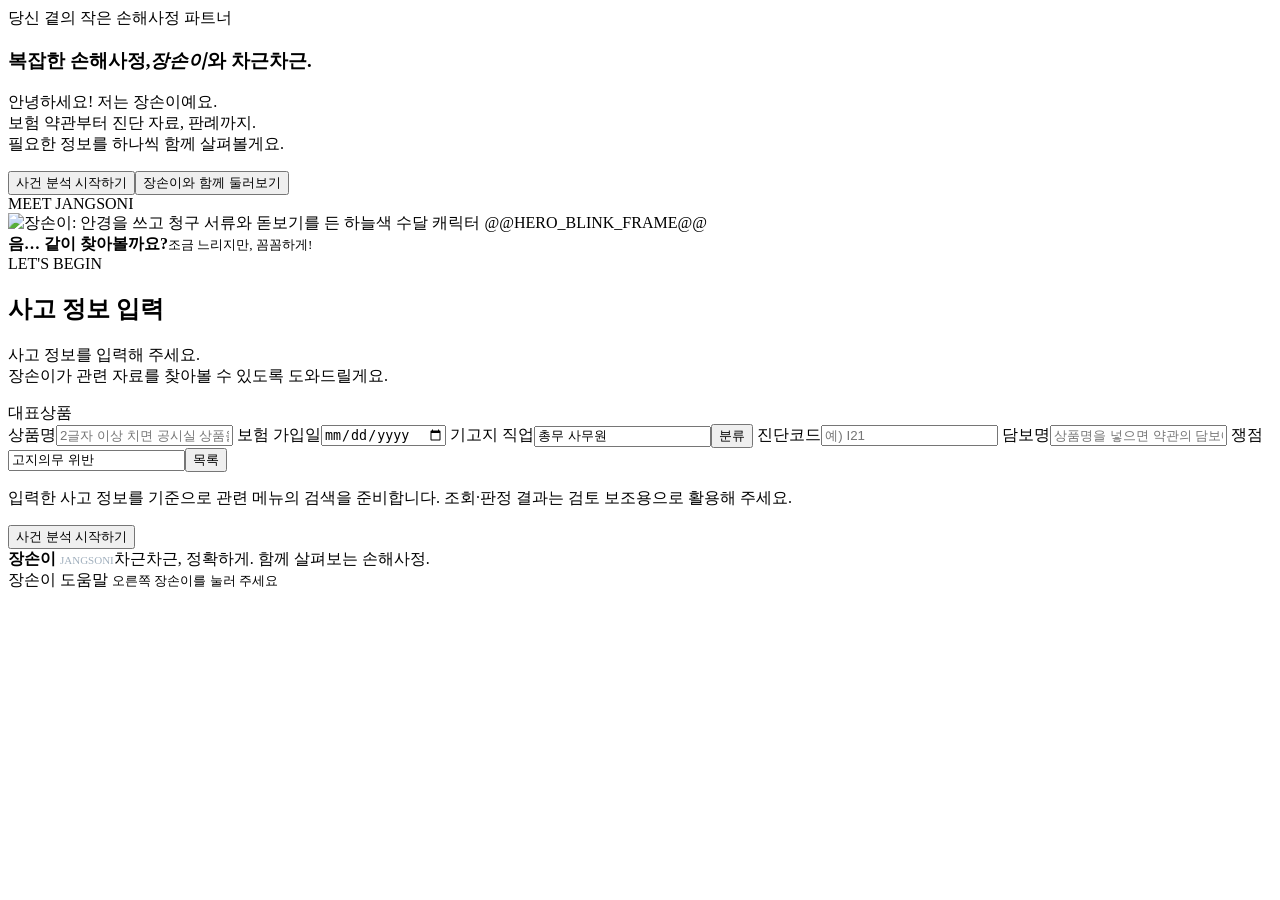
==== commit bf449f21: "Merge local feature work into the Hyundai-style source Bring the local jangsoni.html features (in-ap" ====
--- a/src/page.html
+++ b/src/page.html
@@ -50,55 +50,50 @@
         <article class="about-card landing-reveal"><div class="card-icon" aria-hidden="true" data-icon="scale"></div><h3>법적 근거까지 함께</h3><p>관련 판례와 분쟁조정 사례를 찾아 검토를 도와드려요.</p></article>
       </div></div></section>
     <section class="form-guide" id="landing-guide"><div class="landing-container guide-layout">
-      <div class="landing-reveal"><span class="section-eyebrow">HOW IT WORKS</span><h2 class="section-heading guide-title">사건 정보는<br>이렇게 알려주세요.</h2><p class="section-desc">기본 정보를 입력하면, 관련 자료를 찾아볼 수 있어요. 모르는 항목은 비워 두고 시작하셔도 돼요.</p><button class="landing-secondary" style="margin-top:30px" type="button" data-scroll-target="analysis-workbench">직접 입력해 보기 <span aria-hidden="true" data-icon="arrow-up-right"></span></button></div>
-      <div class="guide-paper landing-reveal"><div class="guide-top"><span>사건 정보 입력 항목</span><span class="dots" aria-hidden="true" data-icon="ellipsis"></span></div><div class="guide-fields">
+      <div class="landing-reveal"><span class="section-eyebrow">HOW IT WORKS</span><h2 class="section-heading guide-title">사고 정보는<br>이렇게 알려주세요.</h2><p class="section-desc">기본 정보를 입력하면, 관련 자료를 찾아볼 수 있어요. 모르는 항목은 비워 두고 시작하셔도 돼요.</p><button class="landing-secondary" style="margin-top:30px" type="button" data-scroll-target="analysis-workbench">직접 입력해 보기 <span aria-hidden="true" data-icon="arrow-up-right"></span></button></div>
+      <div class="guide-paper landing-reveal"><div class="guide-top"><span>사고 정보 입력 항목</span><span class="dots" aria-hidden="true" data-icon="ellipsis"></span></div><div class="guide-fields">
         <div class="guide-field"><span class="num">01</span> 보험상품명</div><div class="guide-field"><span class="num">02</span> 보험 가입일</div>
         <div class="guide-field"><span class="num">03</span> 기고지 직업</div><div class="guide-field"><span class="num">04</span> 진단코드</div>
         <div class="guide-field"><span class="num">05</span> 청구 담보</div><div class="guide-field"><span class="num">06</span> 주요 쟁점</div>
         </div><p class="guide-note"><span data-icon="info" aria-hidden="true"></span> 실제 입력 및 조회 기능은 페이지 아래에서 이용할 수 있어요.</p>
       </div></div></section>
     <section class="journey-section journey-cards-left" id="landing-journey"><div class="landing-container">
-      <div class="journey-heading landing-reveal"><span class="section-eyebrow">EXPLORE WITH JANGSONI</span><h2 class="section-heading">장손이와 함께<br>하나씩 둘러볼까요?</h2><p class="section-desc">사건을 입력하기 전에도 각 기능을 열어볼 수 있어요. 사건 정보를 입력했다면 그 내용으로 자료를 찾아요.</p></div>
+      <div class="journey-heading landing-reveal"><span class="section-eyebrow">EXPLORE WITH JANGSONI</span><h2 class="section-heading">장손이와 함께<br>하나씩 둘러볼까요?</h2><p class="section-desc">사건을 입력하기 전에도 각 기능을 열어볼 수 있어요. 사고 정보를 입력했다면 그 내용으로 자료를 찾아요.</p></div>
       <div class="journey-grid">
         <div class="journey-board">
         <aside class="journey-rail" aria-label="현재 안내 단계"><div class="journey-sticky">
           <div class="journey-mascot-wrap" aria-hidden="true"><img id="journey-static-frame" data-mascot-clone alt=""><img id="journey-walk-frame" alt="" hidden></div>
           <div class="journey-shadow" aria-hidden="true"></div><div class="journey-speech" id="journey-speech" aria-live="off">여기부터 살펴볼게요.</div>
-          <div class="journey-progress" aria-hidden="true"><span id="journey-counter">01 / 07</span><span class="bar"><i id="journey-progress-bar"></i></span></div>
+          <div class="journey-progress" aria-hidden="true"><span id="journey-counter">01 / 06</span><span class="bar"><i id="journey-progress-bar"></i></span></div>
         </div></aside>
         <div class="journey-steps"><article class="journey-step is-active" data-step="0" aria-current="step">
-  <div class="journey-card"><div class="step-top"><span class="step-id">STEP 01 / 07</span><span class="step-symbol" aria-hidden="true" data-icon="clock"></span></div>
-  <h3><button class="step-toggle" type="button" aria-expanded="true" aria-controls="journey-detail-0"><span class="step-title">사건 타임라인</span><span class="step-toggle-icon" data-icon="plus" aria-hidden="true"></span></button></h3><div class="step-detail" id="journey-detail-0"><div class="step-detail-inner"><p>중요한 날짜와 진료 이력을 따라 사건의 흐름을 정리합니다.</p><div class="step-features"><span>날짜·이력</span><span>규칙 기반 검토</span></div>
-  <button class="step-open" type="button" data-preview-go="timeline">기능 열어보기 <span aria-hidden="true" data-icon="arrow-up-right"></span></button></div></div></div>
+  <div class="journey-card"><div class="step-top"><span class="step-id">STEP 01 / 06</span><span class="step-symbol" aria-hidden="true" data-icon="file-text"></span></div>
+  <h3><button class="step-toggle" type="button" aria-expanded="true" aria-controls="journey-detail-0"><span class="step-title">보험 약관</span><span class="step-toggle-icon" data-icon="plus" aria-hidden="true"></span></button></h3><div class="step-detail" id="journey-detail-0"><div class="step-detail-inner"><p>가입 당시 상품 약관과 담보별 지급사유·제한사유를 검토합니다.</p><div class="step-features"><span>상품별 약관</span><span>담보 확인</span></div>
+  <button class="step-open" type="button" data-preview-go="yakgwan">기능 열어보기 <span aria-hidden="true" data-icon="arrow-up-right"></span></button></div></div></div>
 </article>
 <article class="journey-step" data-step="1">
-  <div class="journey-card"><div class="step-top"><span class="step-id">STEP 02 / 07</span><span class="step-symbol" aria-hidden="true" data-icon="file-text"></span></div>
-  <h3><button class="step-toggle" type="button" aria-expanded="false" aria-controls="journey-detail-1"><span class="step-title">보험 약관</span><span class="step-toggle-icon" data-icon="plus" aria-hidden="true"></span></button></h3><div class="step-detail" id="journey-detail-1"><div class="step-detail-inner"><p>가입 당시 상품 약관과 담보별 지급사유·제한사유를 검토합니다.</p><div class="step-features"><span>상품별 약관</span><span>담보 확인</span></div>
-  <button class="step-open" type="button" data-preview-go="yakgwan">기능 열어보기 <span aria-hidden="true" data-icon="arrow-up-right"></span></button></div></div></div>
+  <div class="journey-card"><div class="step-top"><span class="step-id">STEP 02 / 06</span><span class="step-symbol" aria-hidden="true" data-icon="plus"></span></div>
+  <h3><button class="step-toggle" type="button" aria-expanded="false" aria-controls="journey-detail-1"><span class="step-title">KCD 진단코드</span><span class="step-toggle-icon" data-icon="plus" aria-hidden="true"></span></button></h3><div class="step-detail" id="journey-detail-1"><div class="step-detail-inner"><p>질병분류 코드와 코딩지침, 관련 사례를 한곳에서 살펴봅니다.</p><div class="step-features"><span>KCD 검색</span><span>코딩지침</span></div>
+  <button class="step-open" type="button" data-preview-go="koicd">기능 열어보기 <span aria-hidden="true" data-icon="arrow-up-right"></span></button></div></div></div>
 </article>
 <article class="journey-step" data-step="2">
-  <div class="journey-card"><div class="step-top"><span class="step-id">STEP 03 / 07</span><span class="step-symbol" aria-hidden="true" data-icon="plus"></span></div>
-  <h3><button class="step-toggle" type="button" aria-expanded="false" aria-controls="journey-detail-2"><span class="step-title">KCD 진단코드</span><span class="step-toggle-icon" data-icon="plus" aria-hidden="true"></span></button></h3><div class="step-detail" id="journey-detail-2"><div class="step-detail-inner"><p>질병분류 코드와 코딩지침, 관련 사례를 한곳에서 살펴봅니다.</p><div class="step-features"><span>KCD 검색</span><span>코딩지침</span></div>
-  <button class="step-open" type="button" data-preview-go="koicd">기능 열어보기 <span aria-hidden="true" data-icon="arrow-up-right"></span></button></div></div></div>
+  <div class="journey-card"><div class="step-top"><span class="step-id">STEP 03 / 06</span><span class="step-symbol" aria-hidden="true" data-icon="scale"></span></div>
+  <h3><button class="step-toggle" type="button" aria-expanded="false" aria-controls="journey-detail-2"><span class="step-title">판례 검색</span><span class="step-toggle-icon" data-icon="plus" aria-hidden="true"></span></button></h3><div class="step-detail" id="journey-detail-2"><div class="step-detail-inner"><p>관련 법률 판례에서 주요 쟁점과 판단 근거를 확인합니다.</p><div class="step-features"><span>쟁점별 판례</span><span>법적 근거</span></div>
+  <button class="step-open" type="button" data-preview-go="law">기능 열어보기 <span aria-hidden="true" data-icon="arrow-up-right"></span></button></div></div></div>
 </article>
 <article class="journey-step" data-step="3">
-  <div class="journey-card"><div class="step-top"><span class="step-id">STEP 04 / 07</span><span class="step-symbol" aria-hidden="true" data-icon="scale"></span></div>
-  <h3><button class="step-toggle" type="button" aria-expanded="false" aria-controls="journey-detail-3"><span class="step-title">판례 검색</span><span class="step-toggle-icon" data-icon="plus" aria-hidden="true"></span></button></h3><div class="step-detail" id="journey-detail-3"><div class="step-detail-inner"><p>관련 법률 판례에서 주요 쟁점과 판단 근거를 확인합니다.</p><div class="step-features"><span>쟁점별 판례</span><span>법적 근거</span></div>
-  <button class="step-open" type="button" data-preview-go="law">기능 열어보기 <span aria-hidden="true" data-icon="arrow-up-right"></span></button></div></div></div>
+  <div class="journey-card"><div class="step-top"><span class="step-id">STEP 04 / 06</span><span class="step-symbol" aria-hidden="true" data-icon="search"></span></div>
+  <h3><button class="step-toggle" type="button" aria-expanded="false" aria-controls="journey-detail-3"><span class="step-title">의학 논문</span><span class="step-toggle-icon" data-icon="plus" aria-hidden="true"></span></button></h3><div class="step-detail" id="journey-detail-3"><div class="step-detail-inner"><p>PubMed에서 진단명과 의학적 근거를 연결해 찾아봅니다.</p><div class="step-features"><span>PubMed</span><span>의학 근거</span></div>
+  <button class="step-open" type="button" data-preview-go="pubmed">기능 열어보기 <span aria-hidden="true" data-icon="arrow-up-right"></span></button></div></div></div>
 </article>
 <article class="journey-step" data-step="4">
-  <div class="journey-card"><div class="step-top"><span class="step-id">STEP 05 / 07</span><span class="step-symbol" aria-hidden="true" data-icon="search"></span></div>
-  <h3><button class="step-toggle" type="button" aria-expanded="false" aria-controls="journey-detail-4"><span class="step-title">의학 논문</span><span class="step-toggle-icon" data-icon="plus" aria-hidden="true"></span></button></h3><div class="step-detail" id="journey-detail-4"><div class="step-detail-inner"><p>PubMed에서 진단명과 의학적 근거를 연결해 찾아봅니다.</p><div class="step-features"><span>PubMed</span><span>의학 근거</span></div>
-  <button class="step-open" type="button" data-preview-go="pubmed">기능 열어보기 <span aria-hidden="true" data-icon="arrow-up-right"></span></button></div></div></div>
+  <div class="journey-card"><div class="step-top"><span class="step-id">STEP 05 / 06</span><span class="step-symbol" aria-hidden="true" data-icon="landmark"></span></div>
+  <h3><button class="step-toggle" type="button" aria-expanded="false" aria-controls="journey-detail-4"><span class="step-title">금감원 분쟁조정</span><span class="step-toggle-icon" data-icon="plus" aria-hidden="true"></span></button></h3><div class="step-detail" id="journey-detail-4"><div class="step-detail-inner"><p>분쟁조정 결정례와 사례를 함께 검토합니다.</p><div class="step-features"><span>결정례</span><span>금감원 사례</span></div>
+  <button class="step-open" type="button" data-preview-go="fss">기능 열어보기 <span aria-hidden="true" data-icon="arrow-up-right"></span></button></div></div></div>
 </article>
 <article class="journey-step" data-step="5">
-  <div class="journey-card"><div class="step-top"><span class="step-id">STEP 06 / 07</span><span class="step-symbol" aria-hidden="true" data-icon="landmark"></span></div>
-  <h3><button class="step-toggle" type="button" aria-expanded="false" aria-controls="journey-detail-5"><span class="step-title">금감원 분쟁조정</span><span class="step-toggle-icon" data-icon="plus" aria-hidden="true"></span></button></h3><div class="step-detail" id="journey-detail-5"><div class="step-detail-inner"><p>분쟁조정 결정례와 사례를 함께 검토합니다.</p><div class="step-features"><span>결정례</span><span>금감원 사례</span></div>
-  <button class="step-open" type="button" data-preview-go="fss">기능 열어보기 <span aria-hidden="true" data-icon="arrow-up-right"></span></button></div></div></div>
-</article>
-<article class="journey-step" data-step="6">
-  <div class="journey-card"><div class="step-top"><span class="step-id">STEP 07 / 07</span><span class="step-symbol" aria-hidden="true" data-icon="layout-grid"></span></div>
-  <h3><button class="step-toggle" type="button" aria-expanded="false" aria-controls="journey-detail-6"><span class="step-title">카드뉴스 제작</span><span class="step-toggle-icon" data-icon="plus" aria-hidden="true"></span></button></h3><div class="step-detail" id="journey-detail-6"><div class="step-detail-inner"><p>검토한 내용을 이해하기 쉬운 카드뉴스 형태로 정리합니다.</p><div class="step-features"><span>자료 작성</span><span>결과물 편집</span></div>
+  <div class="journey-card"><div class="step-top"><span class="step-id">STEP 06 / 06</span><span class="step-symbol" aria-hidden="true" data-icon="layout-grid"></span></div>
+  <h3><button class="step-toggle" type="button" aria-expanded="false" aria-controls="journey-detail-5"><span class="step-title">카드뉴스 제작</span><span class="step-toggle-icon" data-icon="plus" aria-hidden="true"></span></button></h3><div class="step-detail" id="journey-detail-5"><div class="step-detail-inner"><p>검토한 내용을 이해하기 쉬운 카드뉴스 형태로 정리합니다.</p><div class="step-features"><span>자료 작성</span><span>결과물 편집</span></div>
   <button class="step-open" type="button" data-preview-go="cardnews">기능 열어보기 <span aria-hidden="true" data-icon="arrow-up-right"></span></button></div></div></div>
 </article></div>
         </div>
@@ -108,23 +103,31 @@
     <section class="demo-section"><div class="landing-container demo-panel">
       <div class="demo-copy landing-reveal"><span class="section-eyebrow">WHAT YOU GET</span><h2 class="section-heading">찾아본 자료는<br>한눈에 정리해요.</h2><p class="section-desc">사건별로 약관, 분류, 판례 등을 검토하고 결과 작성 단계로 이어갈 수 있어요.</p><small class="demo-disclaimer">※ 오른쪽은 형식을 보여주는 예시이며, 실제 조회·분석 결과가 아닙니다.</small></div>
       <div class="demo-paper landing-reveal"><div class="demo-paper-top"><span>사건 검토 흐름</span><span class="demo-label">화면 예시</span></div>
-        <div class="demo-line"><span class="label">STEP 01</span><span class="value">사건 정보 및 주요 날짜 확인</span></div>
+        <div class="demo-line"><span class="label">STEP 01</span><span class="value">사고 정보 및 주요 날짜 확인</span></div>
         <div class="demo-line"><span class="label">STEP 02</span><span class="value">관련 담보와 약관 조항 조회</span></div>
         <div class="demo-line"><span class="label">STEP 03</span><span class="value">진단코드 및 의학적 근거 검토</span></div>
         <div class="demo-line"><span class="label">STEP 04</span><span class="value">판례·분쟁조정 사례 확인 및 카드뉴스 정리</span></div>
       </div></div></section>
     </div>
     <section class="workbench-section" id="analysis-workbench" aria-labelledby="case-input-heading"><div class="landing-container">
-      <div class="workbench-heading"><span class="section-eyebrow">LET'S BEGIN</span><h2 class="section-heading" id="case-input-heading" tabindex="-1">사건 정보 입력</h2><p class="section-desc">사건 정보를 입력해 주세요.<br>장손이가 관련 자료를 찾아볼 수 있도록 도와드릴게요.</p></div>
+      <div class="workbench-heading"><span class="section-eyebrow">LET'S BEGIN</span><h2 class="section-heading" id="case-input-heading" tabindex="-1">사고 정보 입력</h2><p class="section-desc">사고 정보를 입력해 주세요.<br>장손이가 관련 자료를 찾아볼 수 있도록 도와드릴게요.</p></div>
       <div class="workbench-card">
-            <!-- 사건 정보 입력: 시작하기를 누르면 이 값으로 각 메뉴를 자동 검색 -->
+            <!-- 사고 정보 입력: 시작하기를 누르면 이 값으로 각 메뉴를 자동 검색 -->
     <form id="case-form" class="case-form" autocomplete="off">
-      <label>상품명<input id="in-product" type="text" placeholder="예) 퍼펙트플러스종합보험"></label>
+      <!-- 대표상품: 누르면 상품명에 바로 들어감 (장기 인보험 주력 상품) -->
+      <div class="pick-row" id="product-chips"><span class="pick-label">대표상품</span></div>
+      <label>상품명<input id="in-product" type="text" list="product-list" placeholder="2글자 이상 치면 공시실 상품을 찾아 줘요"></label>
       <label>보험 가입일<input id="in-date" type="date"></label>
-      <label>기고지 직업<input id="in-job" type="text" placeholder="예) 사무직"></label>
+      <label>기고지 직업<span class="with-btn"><input id="in-job" type="text" list="job-list" value="총무 사무원" placeholder="예) 총무 사무원"><button type="button" class="pick-btn" data-picker="job-picker">분류</button></span></label>
       <label>진단코드<input id="in-code" type="text" list="kcd-list" placeholder="예) I21"></label>
       <label>담보명<input id="in-cover" type="text" list="intro-cover-list" placeholder="상품명을 넣으면 약관의 담보에서 골라요"></label>
-      <label>쟁점<input id="in-issue" type="text" list="issue-list" placeholder="예) 외래성"></label>
+      <label>쟁점<span class="with-btn"><input id="in-issue" type="text" list="issue-list" value="고지의무 위반" placeholder="예) 고지의무 위반"><button type="button" class="pick-btn" data-picker="issue-picker">목록</button></span></label>
+      <!-- 직업 고르기: 통계청 한국표준직업분류 대분류 탭 → 중분류별 대표 직업 -->
+      <div id="job-picker" class="picker" hidden></div>
+      <!-- 쟁점 고르기: 장기 인보험 손해사정의 대표 쟁점을 단계별로 -->
+      <div id="issue-picker" class="picker" hidden></div>
+      <datalist id="product-list"></datalist>
+      <datalist id="job-list"></datalist>
       <!-- 상품 약관: 상품명·가입일을 넣으면 바로 공시실 약관을 받아, 담보명은 그 약관의 특약 중에서만 고르게 함 -->
       <div id="intro-yak" class="intro-yak" hidden></div>
       <datalist id="intro-cover-list"></datalist>
@@ -134,16 +137,12 @@
         <option value="뇌혈관질환진단비"></option><option value="뇌졸중진단비"></option><option value="급성심근경색증진단비"></option>
         <option value="허혈성심장질환진단비"></option><option value="암진단비"></option><option value="갑상선암진단비"></option>
       </datalist>
-      <datalist id="issue-list">
-        <option value="외래성"></option><option value="우연성"></option><option value="고지의무"></option>
-        <option value="진단확정"></option><option value="입원 필요성"></option><option value="장해 고정"></option>
-        <option value="암 분류"></option><option value="설명의무"></option><option value="원발부위"></option>
-      </datalist>
+      <datalist id="issue-list"></datalist>
     </form>
 
 
 
-        <div class="workbench-bottom"><p>입력한 사건 정보를 기준으로 관련 메뉴의 검색을 준비합니다. 조회·판정 결과는 검토 보조용으로 활용해 주세요.</p><button id="start" type="button">사건 분석 시작하기 <span aria-hidden="true" data-icon="arrow-up-right"></span></button></div>
+        <div class="workbench-bottom"><p>입력한 사고 정보를 기준으로 관련 메뉴의 검색을 준비합니다. 조회·판정 결과는 검토 보조용으로 활용해 주세요.</p><button id="start" type="button">사건 분석 시작하기 <span aria-hidden="true" data-icon="arrow-up-right"></span></button></div>
       </div></div></section>
   </main>
   <footer class="landing-footer landing-container"><b>장손이 <span style="font-weight:500;font-size:11px;color:#a0afbd;letter-spacing:0">JANGSONI</span></b><span>차근차근, 정확하게. 함께 살펴보는 손해사정.</span></footer>
@@ -162,13 +161,12 @@
       </div>
       <div id="case-summary" class="note case-summary"></div>
       <div class="menu-grid">
-        <button class="menu-item" type="button" data-go="timeline"><span class="menu-icon" aria-hidden="true" data-icon="clock"></span><span class="menu-title">사건 타임라인</span><small>날짜·이력 자동 판정 · 증빙 목록</small><span class="auto-result" id="ar-timeline"></span></button>
         <button class="menu-item" type="button" data-go="yakgwan"><span class="menu-icon" aria-hidden="true" data-icon="file-text"></span><span class="menu-title">약관</span><small>지급사유 · 지급 제한사유</small><span class="auto-result" id="ar-yakgwan"></span></button>
         <button class="menu-item" type="button" data-go="koicd"><span class="menu-icon" aria-hidden="true" data-icon="plus"></span><span class="menu-title">한국표준질병사인분류(KCD)</span><small>KCD 9차 분류 · 코딩지침 · 코딩사례</small><span class="auto-result" id="ar-koicd"></span></button>
         <button class="menu-item" type="button" data-go="law"><span class="menu-icon" aria-hidden="true" data-icon="scale"></span><span class="menu-title">판례</span><small>상해사망·장해·뇌혈관·암·심혈관</small><span class="auto-result" id="ar-law"></span></button>
-        <button class="menu-item" type="button" data-go="pubmed"><span class="menu-icon" aria-hidden="true" data-icon="search"></span><span class="menu-title">의학 논문</span><small>PubMed 검색</small><span class="auto-result" id="ar-pubmed"></span></button>
+        <button class="menu-item" type="button" data-go="pubmed"><span class="menu-icon" aria-hidden="true" data-icon="search"></span><span class="menu-title">의학 논문</span><small>PubMed · 해외 의학 논문</small><span class="auto-result" id="ar-pubmed"></span></button>
         <button class="menu-item" type="button" data-go="fss"><span class="menu-icon" aria-hidden="true" data-icon="landmark"></span><span class="menu-title">금융감독원 분쟁조정정보</span><small>금감원 결정례·해결기준·사례·판례·유의사항</small><span class="auto-result" id="ar-fss"></span></button>
-        <button class="menu-item" type="button" data-go="cardnews"><span class="menu-icon" aria-hidden="true" data-icon="layout-grid"></span><span class="menu-title">카드뉴스 만들기</span><small>6장 양식 · 바로 편집</small><span class="auto-result" id="ar-cardnews"></span></button>
+        <button class="menu-item" type="button" data-go="cardnews"><span class="menu-icon" aria-hidden="true" data-icon="layout-grid"></span><span class="menu-title">카드뉴스 만들기</span><small>유형별 양식 · 바로 편집</small><span class="auto-result" id="ar-cardnews"></span></button>
       </div>
     </div>
   </section>
@@ -261,20 +259,20 @@
     </div>
   </section>
 
-  <!-- 의학 논문(PubMed) 화면: PubMed는 다른 화면 안에 넣는 것을 막아 두어서 새 창으로 엶 -->
+  <!-- 의학 논문 화면: PubMed 검색 API(E-utilities)로 결과 목록을 탭 안에 보여 줌 -->
   <section id="pubmed" class="work-screen" hidden>
     <div class="wrap">
       <div class="law-header">
-        <h1>의학 논문 (PubMed)</h1>
+        <h1>의학 논문</h1>
         <button class="back" type="button" data-go="menu"><span data-icon="arrow-left" aria-hidden="true"></span> 메뉴로</button>
       </div>
       <div class="note">
-        미국 국립의학도서관의 의학 논문 검색 사이트예요. PubMed는 다른 화면 안에 넣는 것을 막아 두어서, 검색 결과는 <b>새 창</b>으로 열려요. (인터넷 연결 필요, 영어로 검색하면 결과가 더 많아요)
+        <b>PubMed</b>(미국 국립의학도서관)에서 해외 의학 논문과 진료지침을 찾아요.
+        <b>한글 병명이나 진단코드</b>(예: 뇌경색 인과관계, I67.5)를 넣으면 영어로 알맞게 바꿔 검색해요. (인터넷 연결 필요)
       </div>
       <form id="pubmed-form" class="controls">
-        <input id="pubmed-query" type="search" placeholder="검색어 입력 (예: moyamoya disease, lacunar infarction)">
-        <button class="filter active" type="submit">PubMed에서 검색</button>
-        <a class="back" href="https://pubmed.ncbi.nlm.nih.gov/" target="_blank" rel="noopener">PubMed 첫 화면 열기</a>
+        <input id="pubmed-query" type="search" list="kcd-list" placeholder="검색어 입력 (예: 뇌경색 인과관계, I67.5, moyamoya disease)">
+        <button class="filter active" type="submit">검색</button>
       </form>
 
       <aside class="search-intro">
@@ -286,9 +284,72 @@
             <button type="button" data-example-input="pubmed-query" data-example-value="moyamoya disease">moyamoya disease</button>
             <button type="button" data-example-input="pubmed-query" data-example-value="lacunar infarction">lacunar infarction</button>
           </div>
-          <p>검색을 실행하면 PubMed 검색 결과가 새 창으로 열려요.</p>
+          <p>검색 결과는 이 화면 아래에 목록으로 보여요.</p>
         </div>
       </aside>
+      <div id="pm-net" class="pm-net" hidden></div>
+
+      <!-- PubMed 화면 -->
+      <div id="pm-panel-pubmed" class="pm-panel">
+      <div class="pm-panel-head">
+        <h2>PubMed <small>미국 국립의학도서관 · 해외 의학 논문</small></h2>
+        <div class="pm-panel-tools">
+          <select id="pubmed-sort" class="law-select" aria-label="정렬">
+            <option value="relevance">관련도순</option>
+            <option value="pub_date">최신순</option>
+          </select>
+          <a id="pubmed-open" class="back" href="https://pubmed.ncbi.nlm.nih.gov/" target="_blank" rel="noopener">PubMed에서 보기 <span aria-hidden="true" data-icon="arrow-up-right"></span></a>
+        </div>
+      </div>
+      <div class="pm-issues"><span class="pm-issues-label">쟁점으로 좁히기</span><span id="pubmed-issues"></span></div>
+      <div id="pubmed-issue-desc" class="pm-issue-desc"></div>
+      <div class="pm-filters">
+        <label>출판 연도
+          <select id="pubmed-year" class="law-select">
+            <option value="">전체</option>
+            <option value="5">최근 5년</option>
+            <option value="10">최근 10년</option>
+          </select>
+        </label>
+        <label>논문 종류
+          <select id="pubmed-type" class="law-select">
+            <option value="">전체</option>
+            <option value="meta">메타분석</option>
+            <option value="sr">체계적 문헌고찰</option>
+            <option value="guide">진료지침</option>
+            <option value="rct">RCT</option>
+            <option value="review">리뷰</option>
+          </select>
+        </label>
+        <label>언어
+          <select id="pubmed-lang" class="law-select">
+            <option value="">전체</option>
+            <option value="enko">영어·한국어</option>
+          </select>
+        </label>
+        <label class="pm-check"><input id="pubmed-free" type="checkbox"> 무료 원문만</label>
+        <label class="pm-switch" title="논문 제목과 초록을 한국어로 번역해 원문 아래에 보여 줘요">
+          <input id="pubmed-tr" type="checkbox" role="switch" aria-label="한국어 번역"><span class="pm-switch-ui"></span> 한국어 번역
+        </label>
+      </div>
+      <div id="pubmed-tr-status" class="pm-tr-status" hidden></div>
+      <div class="pm-legend">근거 수준:
+        <span class="pm-ev ev-1">메타분석</span><span class="pm-ev ev-1">체계적 문헌고찰</span>
+        <span class="pm-ev ev-2">진료지침</span><span class="pm-ev ev-2">RCT</span>
+        <span class="pm-ev ev-3">리뷰</span><span class="pm-ev ev-4">증례보고</span>
+        <small>(왼쪽일수록 근거가 강해요)</small>
+      </div>
+      <div class="pm-saved-bar">
+        <label>사건 <input id="pubmed-case" type="text" list="pubmed-case-list" placeholder="사건 이름 (예: 2026-11 김OO 뇌경색)"></label>
+        <datalist id="pubmed-case-list"></datalist>
+        <button id="pubmed-saved-toggle" class="cn-btn" type="button"><span aria-hidden="true" data-icon="star"></span> 모아 둔 논문 <b id="pubmed-saved-count">0</b></button>
+      </div>
+      <div id="pubmed-saved" class="pm-saved" hidden></div>
+      <div id="pubmed-trans" class="pm-trans" hidden></div>
+      <div id="pubmed-count" class="pm-count"></div>
+      <ol id="pubmed-list" class="pm-list"></ol>
+      <button id="pubmed-more" class="cn-btn pm-more" type="button" hidden>결과 더 보기</button>
+      </div>
     </div>
   </section>
 
@@ -298,107 +359,45 @@
       <div class="law-header">
         <h1>카드뉴스 만들기</h1>
         <button class="back" type="button" data-go="menu"><span data-icon="arrow-left" aria-hidden="true"></span> 메뉴로</button>
+      </div>
+      <!-- 사건 고르기: 시작하기를 누를 때마다 사고 정보별로 사건이 생기고, 카드뉴스가 사건마다 따로 저장됨 -->
+      <div class="cn-case">
+        <label for="cn-case-select">사건</label>
+        <select id="cn-case-select"></select>
+        <button id="cn-case-del" class="cn-btn" type="button" hidden>이 사건 지우기</button>
       </div>
       <!-- 카드뉴스 종류: 탭 3개 + 세부 유형 -->
       <div class="tabs" id="cn-tabs"></div>
       <div class="filters cn-subs" id="cn-subs"></div>
       <div class="note">
         탭과 세부 유형을 고르면 그에 맞는 카드뉴스 양식이 나와요. 한 장에 한 내용씩이고, <b>글자를 눌러 바로 고칠 수 있어요.</b>
-        '(직접 입력)' 칸은 사건마다 채워 주세요. 고친 내용은 유형별로 이 컴퓨터의 브라우저에 자동 저장돼요. 이미지 저장은 인터넷이 연결돼 있어야 해요.
+        장 아래 ↑↓로 순서를 바꾸거나 뺄 수 있고, '장 추가'로 표지·문의처·다른 유형의 장을 넣을 수 있어요.
+        아직 안 채운 칸은 <b>노란색</b>, 글자가 넘치는 장은 <b>빨간 테두리</b>로 보여요(이미지에는 안 찍혀요). 고친 내용은 유형별로 이 컴퓨터의 브라우저에 자동 저장돼요. 이미지 저장은 인터넷 없이도 돼요.
+      </div>
+      <!-- 내보내기 설정: 파일 형식 · 크기 · 개인정보 가리기 -->
+      <div class="cn-export">
+        <label>파일
+          <select id="cn-format">
+            <option value="png">PNG 낱장</option>
+            <option value="zip">ZIP 한 파일</option>
+            <option value="pdf">PDF 한 파일</option>
+          </select>
+        </label>
+        <label>크기
+          <select id="cn-size">
+            <option value="square">정사각 1080×1080</option>
+            <option value="tall">세로 1080×1350 (카톡·문자용)</option>
+          </select>
+        </label>
+        <label class="cn-mask-label"><input type="checkbox" id="cn-mask" checked> 계약번호·사고번호·고객 이름 가리기 <small>(이미지에만)</small></label>
       </div>
       <div class="cn-toolbar">
-        <button id="cn-save-all" class="cn-btn primary" type="button">6장 모두 이미지(PNG)로 저장</button>
+        <button id="cn-save-all" class="cn-btn primary" type="button">모두 이미지(PNG)로 저장</button>
+        <select id="cn-add" class="cn-add" aria-label="장 추가"></select>
         <button id="cn-reset" class="cn-btn" type="button">처음 양식으로 되돌리기</button>
         <span id="cn-status" class="cn-status"></span>
       </div>
       <div id="cn-list" class="cn-list"></div>
-    </div>
-  </section>
-
-  <!-- 사건 타임라인: 날짜·이력 입력 → 자동 판정 → 증빙 체크리스트 → 카드뉴스 반영 -->
-  <section id="timeline" class="work-screen" hidden>
-    <div class="wrap wide">
-      <div class="law-header">
-        <h1>사건 타임라인 · 자동 판정</h1>
-        <button class="back" type="button" data-go="menu"><span data-icon="arrow-left" aria-hidden="true"></span> 메뉴로</button>
-      </div>
-      <div class="note">
-        날짜와 진료 이력을 넣고 <b>[판정하기]</b>를 누르면 보장개시·고지의무·해지권·통지의무를 표준약관(질병·상해보험) 규칙으로 자동 판정해요.
-        판정 결과는 <b>검토 보조용</b>이에요. 최종 판단은 실제 상품 약관과 서류로 확인해 주세요. 고객 의료 정보는 이 화면에서 저장하지 않아요(새로고침하면 지워져요).
-      </div>
-
-      <div class="tl-grid">
-        <fieldset class="tl-box">
-          <legend>계약·사고 날짜</legend>
-          <label>청약일(계약일)<input id="tl-apply" type="date"></label>
-          <label>책임개시일<input id="tl-start" type="date"></label>
-          <label>진단확정일·사고일<input id="tl-event" type="date"></label>
-          <label>판정 기준일 (오늘)<input id="tl-today" type="date"></label>
-          <label>청구 담보<input id="tl-cover" type="text" list="cover-list" placeholder="예) 뇌혈관질환진단비"></label>
-          <label class="inline"><input id="tl-diagcontract" type="checkbox"> 진단계약(가입 때 건강진단)</label>
-        </fieldset>
-
-        <fieldset class="tl-box">
-          <legend>진단비 조건 (해당 시)</legend>
-          <label>면책기간 (책임개시 후 ○일)<input id="tl-waitdays" type="number" min="0" placeholder="예) 90"></label>
-          <label>감액기간 (책임개시 후 ○년)<input id="tl-reduceyears" type="number" min="0" step="0.5" placeholder="예) 1"></label>
-          <label>감액기간 지급률 (%)<input id="tl-reducerate" type="number" min="0" max="100" placeholder="예) 50"></label>
-          <label>진단 근거 검사
-            <select id="tl-diagbasis">
-              <option value="">선택 안 함</option>
-              <option value="confirm">확정검사 (CT·MRI·조직검사 등)</option>
-              <option value="screen">선별검사만 (초음파·혈액검사 등)</option>
-              <option value="clinical">임상 소견만 (검사 결과 없음)</option>
-            </select>
-          </label>
-        </fieldset>
-
-        <fieldset class="tl-box">
-          <legend>고지의무 · 해지권</legend>
-          <label>회사가 위반 사실을 안 날<input id="tl-known" type="date"></label>
-          <label class="inline"><input id="tl-insurerknew" type="checkbox"> 회사가 계약 당시 알았거나 과실로 몰랐음</label>
-          <label class="inline"><input id="tl-agentblock" type="checkbox"> 설계사가 고지 기회를 안 주거나 방해·부실고지 권유</label>
-        </fieldset>
-
-        <fieldset class="tl-box">
-          <legend>통지의무 (직업)</legend>
-          <label>가입 때 알린 직업<input id="tl-job0" type="text" placeholder="예) 사무직"></label>
-          <label>사고 당시 직업<input id="tl-job1" type="text" placeholder="예) 택배 배송기사"></label>
-          <label>직업 바뀐 날<input id="tl-jobdate" type="date"></label>
-          <label>위험 변화
-            <select id="tl-risk">
-              <option value="">선택 안 함</option>
-              <option value="up">위험 증가 (요율 상승)</option>
-              <option value="same">변화 없음</option>
-              <option value="down">위험 감소 (요율 하락)</option>
-            </select>
-          </label>
-          <label>변경 전 요율<input id="tl-rate0" type="number" min="0" step="0.01" placeholder="예) 0.5"></label>
-          <label>변경 후 요율<input id="tl-rate1" type="number" min="0" step="0.01" placeholder="예) 1.0"></label>
-          <label class="inline"><input id="tl-notified" type="checkbox"> 직업 변경을 회사에 알림</label>
-          <label class="inline"><input id="tl-jobrelated" type="checkbox" checked> 사고가 바뀐 직업(업무)과 관련 있음</label>
-        </fieldset>
-      </div>
-
-      <fieldset class="tl-box tl-history">
-        <legend>가입 전 진료·투약 이력 (요양급여내역·진료기록 기준)</legend>
-        <div class="tl-hint">청약서 질문 기간(표준 청약서 기준): 3개월 이내 진찰·검사·치료·투약 / 1년 이내 추가검사(재검사) / 5년 이내 입원·수술·7일 이상 치료·30일 이상 투약 / 5년 이내 10대 질병(암·고혈압·협심증·심근경색·뇌졸중·당뇨 등). 상품별 청약서 질문을 꼭 확인하세요.</div>
-        <div id="tl-rows"></div>
-        <button id="tl-addrow" class="cn-btn" type="button">+ 이력 추가</button>
-      </fieldset>
-
-      <div class="cn-toolbar">
-        <button id="tl-run" class="cn-btn primary" type="button">판정하기</button>
-        <button id="tl-sample" class="cn-btn" type="button">예시 사건 불러오기</button>
-        <button id="tl-apply-cn" class="cn-btn" type="button" disabled>카드뉴스에 반영하기</button>
-      </div>
-
-      <div id="tl-result" class="tl-result" hidden>
-        <h2>자동 판정 결과</h2>
-        <div id="tl-findings"></div>
-        <h2>증빙 체크리스트</h2>
-        <div id="tl-checklist" class="tl-checklist"></div>
-      </div>
     </div>
   </section>
 
@@ -420,12 +419,43 @@
         <button id="home" class="back" type="button" data-go="menu"><span data-icon="arrow-left" aria-hidden="true"></span> 메뉴로</button>
       </div>
 
+      <!-- 1) 처음 화면 입력(진단코드·담보·쟁점·직업)으로 고른 관련 판례 (6건 이상) -->
+      <div id="law-related" class="law-related"></div>
+
+      <!-- 2) 그 아래: 최신판례 검색 / 분류별 판례 -->
+      <div class="law-pane-tabs" role="tablist">
+        <button class="law-pane-tab active" type="button" data-pane="latest" role="tab">최신판례 검색</button>
+        <button class="law-pane-tab" type="button" data-pane="browse" role="tab">분류별 판례</button>
+      </div>
+
+      <div class="law-pane" id="law-pane-latest">
+        <div class="note">
+          판례를 <b>선고일 최신순</b>으로 찾아요. 이 화면에는 보험금 판례 <b id="live-law-total"></b>건(대법원 위주, 일부 하급심)이 들어 있어요.
+          들어 있지 않은 아주 최근 판례는 아래 <b>국가법령정보센터에서 바로 검색</b>으로 확인하세요(새 창, 인터넷 필요).
+        </div>
+        <form id="live-law-form" class="controls">
+          <input id="live-law-query" type="search" placeholder="검색어 (예: 뇌경색 진단확정, 고지의무, 2023다)">
+          <select id="live-law-period" class="law-select" aria-label="선고 기간">
+            <option value="0">전체 기간</option><option value="1">최근 1년</option><option value="3">최근 3년</option>
+            <option value="5">최근 5년</option><option value="10">최근 10년</option>
+          </select>
+          <select id="live-law-cat" class="law-select" aria-label="분류"><option value="">전체 분류</option></select>
+          <button class="cn-btn primary" type="submit">검색</button>
+          <a id="live-law-newtab" class="back" href="https://www.law.go.kr/precSc.do?menuId=7" target="_blank" rel="noopener">국가법령정보센터에서 바로 검색 <span aria-hidden="true" data-icon="arrow-up-right"></span></a>
+        </form>
+        <div id="live-law-count" class="law-count"></div>
+        <div id="live-law-list" class="cards"></div>
+      </div>
+
+      <div class="law-pane" id="law-pane-browse" hidden>
       <div class="tabs">
         <button class="tab active" type="button" data-category="상해사망">상해사망</button>
         <button class="tab" type="button" data-category="장해">장해</button>
         <button class="tab" type="button" data-category="뇌혈관질환">뇌혈관질환</button>
         <button class="tab" type="button" data-category="암">암</button>
         <button class="tab" type="button" data-category="심혈관질환">심혈관질환</button>
+        <button class="tab" type="button" data-category="계약·면책">계약·면책</button>
+        <button class="tab" type="button" data-category="입원·수술">입원·수술</button>
       </div>
 
       <div class="note" id="note-injury">
@@ -446,19 +476,6 @@
 
       <div id="count"></div>
       <div id="cards" class="cards"></div>
-
-      <!-- 법제처 실시간 판례 검색: 판례 탭에 들어올 때마다 새로 검색해 새 판례도 보이게 -->
-      <div class="live-law">
-        <h2>법제처 최신 판례 검색 <span id="live-law-time" class="live-time"></span></h2>
-        <div class="note">
-          위 카드는 이 파일에 저장해 둔 판례예요. 아래는 판례 탭에 들어올 때마다 국가법령정보센터에서 <b>새로 검색한 결과</b>라서, 저장 뒤에 추가된 판례도 볼 수 있어요. (인터넷 연결 필요)
-        </div>
-        <form id="live-law-form" class="controls">
-          <input id="live-law-query" type="search" placeholder="검색어 (예: 심근경색 보험금)">
-          <button class="cn-btn primary" type="submit">다시 검색</button>
-          <a id="live-law-newtab" class="back" href="https://www.law.go.kr/precSc.do?menuId=7" target="_blank" rel="noopener">새 창에서 열기</a>
-        </form>
-        <iframe id="live-law-frame" class="site-frame" title="국가법령정보센터 판례 검색"></iframe>
       </div>
     </div>
   </section>
@@ -533,3 +550,8 @@
 <script id="landing-script">
 @@APP_JS@@
 </script>
+
+<!-- 이미지 저장 도구 html2canvas 1.4.1 (MIT). 평소에는 실행하지 않고, 이미지를 저장할 때만 실행해 인터넷 없이도 저장되게 함 -->
+<script type="text/plain" id="h2c-src">
+@@H2C_JS@@
+</script>
